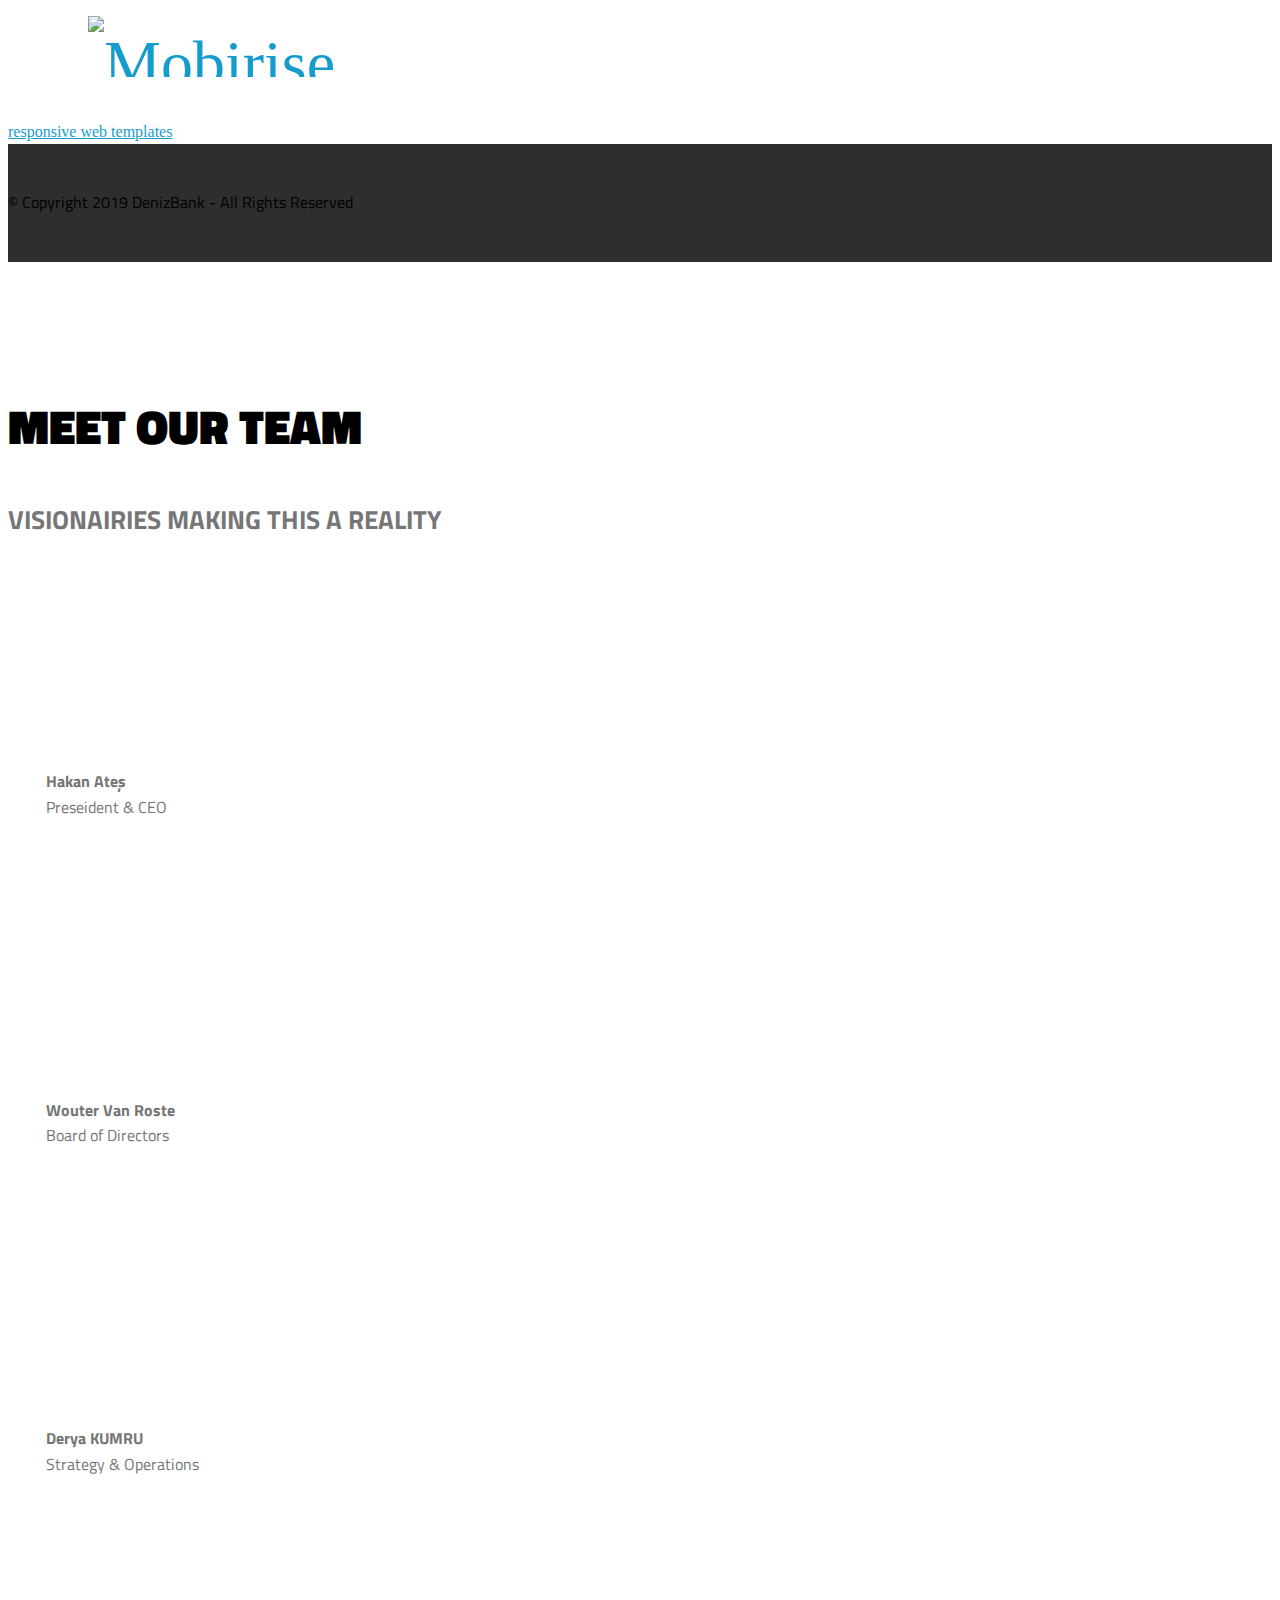
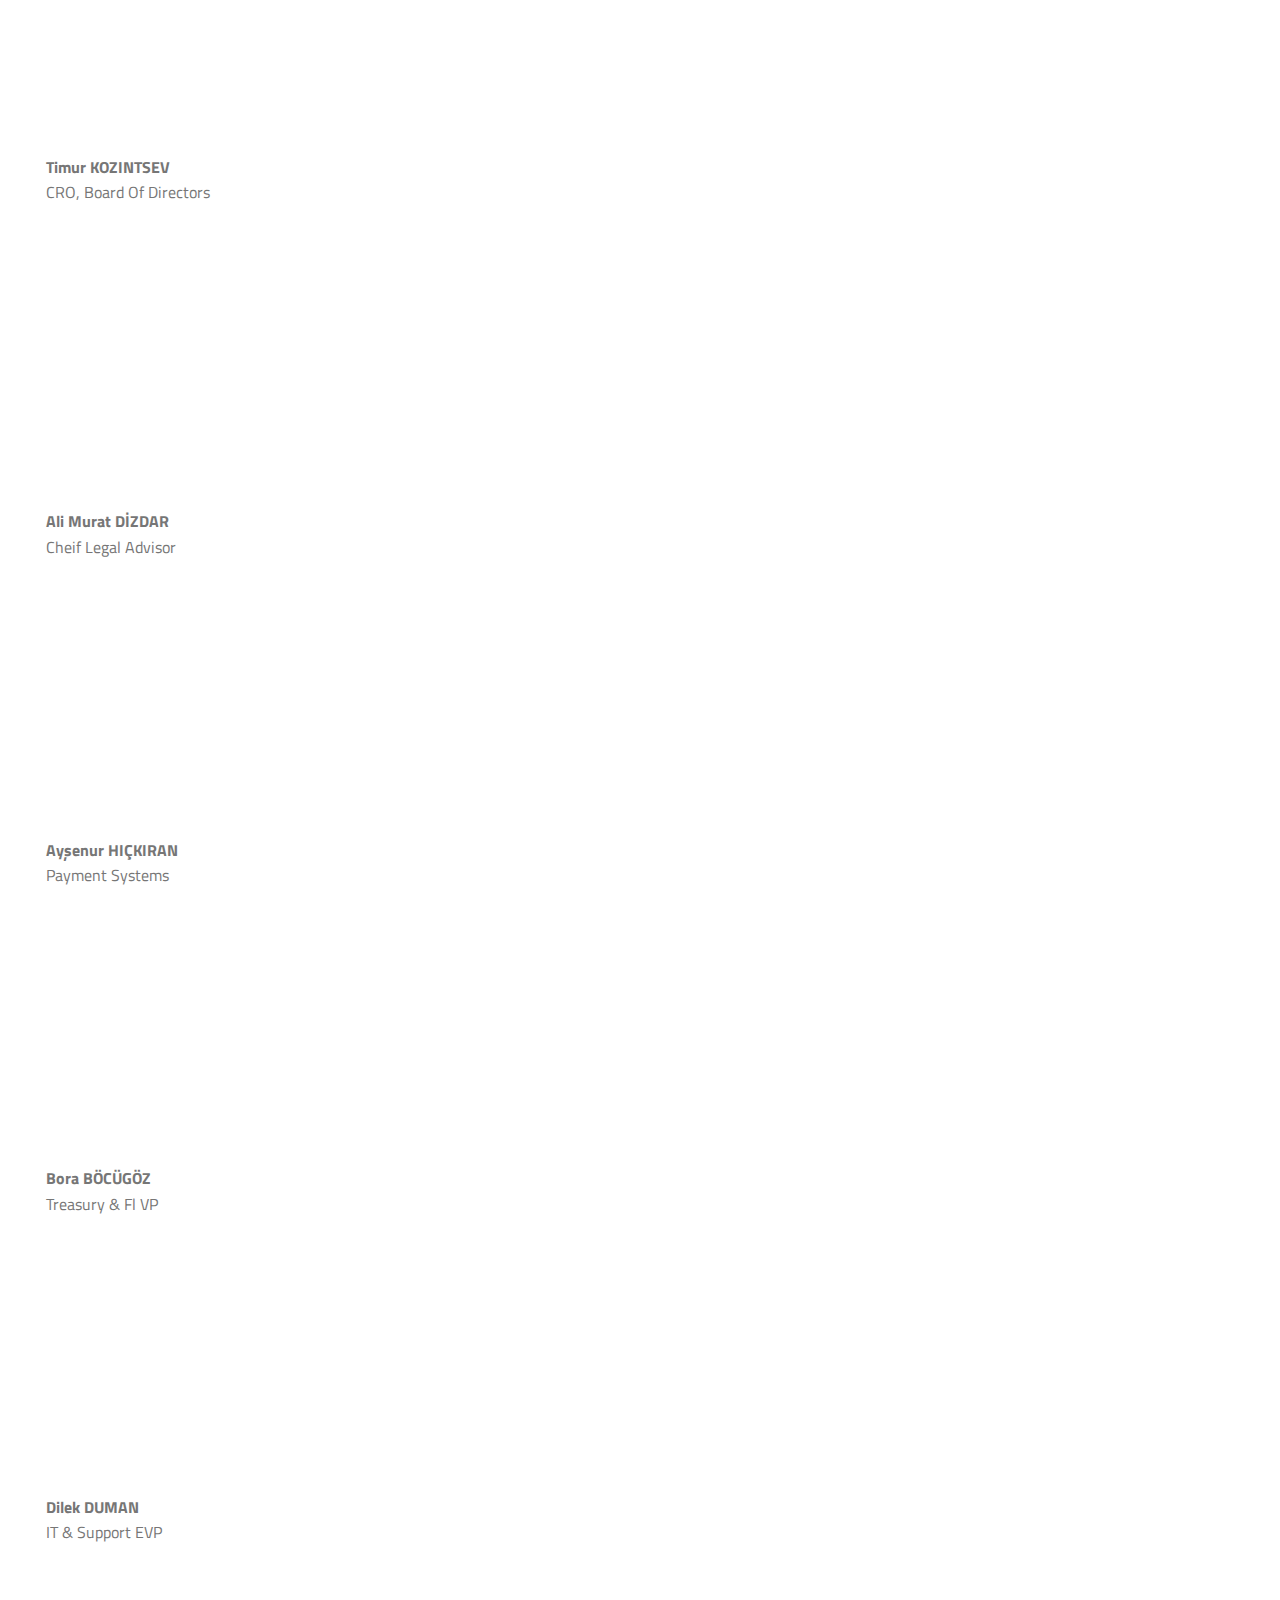
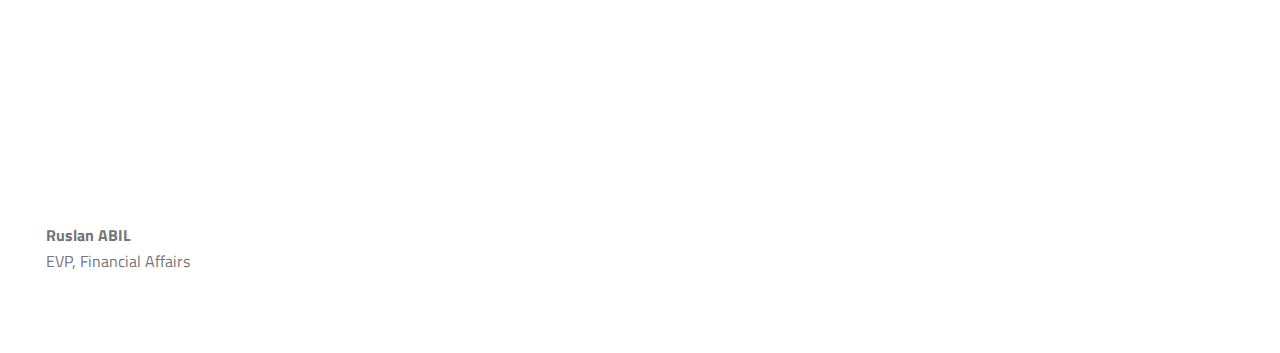
==== page1.html @ b8f5f5c2 "updates" ====
<!DOCTYPE html>
<html >
<head>
  <!-- Site made with Mobirise Website Builder v4.9.3, https://mobirise.com -->
  <meta charset="UTF-8">
  <meta http-equiv="X-UA-Compatible" content="IE=edge">
  <meta name="generator" content="Mobirise v4.9.3, mobirise.com">
  <meta name="viewport" content="width=device-width, initial-scale=1, minimum-scale=1">
  <link rel="shortcut icon" href="assets/images/denizbank-115-x-60-570x123.png" type="image/x-icon">
  <meta name="description" content="Web Page Builder Description">
  <title>Team</title>
  <link rel="stylesheet" href="assets/tether/tether.min.css">
  <link rel="stylesheet" href="assets/bootstrap/css/bootstrap.min.css">
  <link rel="stylesheet" href="assets/bootstrap/css/bootstrap-grid.min.css">
  <link rel="stylesheet" href="assets/bootstrap/css/bootstrap-reboot.min.css">
  <link rel="stylesheet" href="assets/dropdown/css/style.css">
  <link rel="stylesheet" href="assets/theme/css/style.css">
  <link rel="stylesheet" href="assets/mobirise/css/mbr-additional.css" type="text/css">
  
  
  
</head>
<body>
  <section class="menu cid-riJmUrxMbo" once="menu" id="menu2-a">

    

    <nav class="navbar navbar-expand beta-menu navbar-dropdown align-items-center navbar-fixed-top navbar-toggleable-sm">
        <button class="navbar-toggler navbar-toggler-right" type="button" data-toggle="collapse" data-target="#navbarSupportedContent" aria-controls="navbarSupportedContent" aria-expanded="false" aria-label="Toggle navigation">
            <div class="hamburger">
                <span></span>
                <span></span>
                <span></span>
                <span></span>
            </div>
        </button>
        <div class="menu-logo">
            <div class="navbar-brand">
                <span class="navbar-logo">
                    <a href="https://denizbank.tech">
                        <img src="assets/images/denizbank-115-x-60-570x123.png" alt="Mobirise" title="" style="height: 3.8rem;">
                    </a>
                </span>
                
            </div>
        </div>
        <div class="collapse navbar-collapse" id="navbarSupportedContent">
            <ul class="navbar-nav nav-dropdown" data-app-modern-menu="true"><li class="nav-item">
                    <a class="nav-link link text-black display-4" href="page1.html">
                        Team</a>
                </li><li class="nav-item"><a class="nav-link link text-black display-4" href="page3.html">
                        Wallet / Platform</a></li><li class="nav-item"><a class="nav-link link text-black display-4" href="page5.html">
                        Technology</a></li></ul>
            <div class="navbar-buttons mbr-section-btn"><a class="btn btn-sm btn-primary display-7" href="index.html#form1-i">Get Connected</a></div>
        </div>
    </nav>
</section>

<section class="engine"><a href="https://mobirise.info/q">responsive web templates</a></section><section once="" class="cid-riJndYxdxx" id="footer6-b">

    

    

    <div class="container">
        <div class="media-container-row align-center mbr-white">
            <div class="col-12">
                <p class="mbr-text mb-0 mbr-fonts-style display-7">
                    © Copyright 2019 DenizBank - All Rights Reserved
                </p>
            </div>
        </div>
    </div>
</section>

<section class="testimonials1 cid-rj4NQ77MVZ" id="testimonials1-t">

    

    
    <div class="container">
        <div class="media-container-row">
            <div class="title col-12 align-center">
                <h2 class="pb-3 mbr-fonts-style display-2"><strong>MEET OUR TEAM</strong></h2>
                <h3 class="mbr-section-subtitle mbr-light pb-3 mbr-fonts-style display-5">VISIONAIRIES MAKING THIS A REALITY</h3>
            </div>
        </div>
    </div>

    <div class="container pt-3 mt-2">
        <div class="media-container-row">
            <div class="mbr-testimonial p-3 align-center col-12 col-md-6 col-lg-4">
                <div class="panel-item p-3">
                    <div class="card-block">
                        <div class="testimonial-photo">
                            <img src="assets/images/download-1-206x245.png" alt="" title="">
                        </div>
                        <p class="mbr-text mbr-fonts-style display-7"><strong>Hakan Ateş</strong><br>Preseident &amp; CEO</p>
                    </div>
                    <div class="card-footer">
                        
                        
                    </div>
                </div>
            </div>

            <div class="mbr-testimonial p-3 align-center col-12 col-md-6 col-lg-4">
                <div class="panel-item p-3">
                    <div class="card-block">
                        <div class="testimonial-photo">
                            <img src="assets/images/screen-shot-2019-02-20-at-10.24.17-pm-240x240.png" alt="" title="">
                        </div>
                        <p class="mbr-text mbr-fonts-style display-7"><strong>Wouter Van Roste</strong><br>Board of Directors</p>
                    </div>
                    <div class="card-footer">
                        
                        
                    </div>
                </div>
            </div>

            <div class="mbr-testimonial p-3 align-center col-12 col-md-6 col-lg-4">
                <div class="panel-item p-3">
                    <div class="card-block">
                        <div class="testimonial-photo">
                            <img src="assets/images/screen-shot-2019-02-20-at-10.24.58-pm-240x239.png" alt="" title="">
                        </div>
                        <p class="mbr-text mbr-fonts-style display-7"><strong>Derya KUMRU</strong><br>Strategy &amp; Operations</p>
                    </div>
                    <div class="card-footer">
                        
                        
                    </div>
                </div>
            </div>

            

            

            
        </div>
    </div>   
</section>

<section class="testimonials1 cid-rj4NQNVAmB" id="testimonials1-u">

    

    
    <div class="container">
        <div class="media-container-row">
            <div class="title col-12 align-center">
                
                
            </div>
        </div>
    </div>

    <div class="container pt-3 mt-2">
        <div class="media-container-row">
            <div class="mbr-testimonial p-3 align-center col-12 col-md-6 col-lg-4">
                <div class="panel-item p-3">
                    <div class="card-block">
                        <div class="testimonial-photo">
                            <img src="assets/images/screen-shot-2019-02-19-at-10.19.00-am-240x223.png" alt="" title="">
                        </div>
                        <p class="mbr-text mbr-fonts-style display-7"><strong>Timur KOZINTSEV</strong><br>CRO, Board Of Directors<br><br><strong>
                        </strong></p>
                    </div>
                    <div class="card-footer">
                        
                        
                    </div>
                </div>
            </div>

            <div class="mbr-testimonial p-3 align-center col-12 col-md-6 col-lg-4">
                <div class="panel-item p-3">
                    <div class="card-block">
                        <div class="testimonial-photo">
                            <img src="assets/images/screen-shot-2019-02-19-at-5.32.55-pm-240x239.png" alt="" title="">
                        </div>
                        <p class="mbr-text mbr-fonts-style display-7"><strong>Ali Murat DİZDAR</strong><br>Cheif Legal Advisor<br><strong>
                        </strong></p>
                    </div>
                    <div class="card-footer">
                        
                        
                    </div>
                </div>
            </div>

            <div class="mbr-testimonial p-3 align-center col-12 col-md-6 col-lg-4">
                <div class="panel-item p-3">
                    <div class="card-block">
                        <div class="testimonial-photo">
                            <img src="assets/images/screen-shot-2019-02-21-at-12.02.29-am-240x240.png" alt="" title="">
                        </div>
                        <p class="mbr-text mbr-fonts-style display-7"><strong>Ayşenur HIÇKIRAN</strong><br>Payment Systems<br><strong>
                        </strong></p>
                    </div>
                    <div class="card-footer">
                        
                        
                    </div>
                </div>
            </div>

            

            

            
        </div>
    </div>   
</section>

<section class="testimonials1 cid-rj4NSlPVlZ" id="testimonials1-v">

    

    
    <div class="container">
        <div class="media-container-row">
            <div class="title col-12 align-center">
                
                
            </div>
        </div>
    </div>

    <div class="container pt-3 mt-2">
        <div class="media-container-row">
            <div class="mbr-testimonial p-3 align-center col-12 col-md-6 col-lg-4">
                <div class="panel-item p-3">
                    <div class="card-block">
                        <div class="testimonial-photo">
                            <img src="assets/images/screen-shot-2019-02-19-at-10.19.00-am-240x223.png" alt="" title="">
                        </div>
                        <p class="mbr-text mbr-fonts-style display-7"><strong>Bora BÖCÜGÖZ&nbsp;</strong><br>Treasury &amp; Fl VP<strong></strong></p>
                    </div>
                    <div class="card-footer">
                        
                        
                    </div>
                </div>
            </div>

            <div class="mbr-testimonial p-3 align-center col-12 col-md-6 col-lg-4">
                <div class="panel-item p-3">
                    <div class="card-block">
                        <div class="testimonial-photo">
                            <img src="assets/images/screen-shot-2019-02-19-at-5.32.55-pm-240x239.png" alt="" title="">
                        </div>
                        <p class="mbr-text mbr-fonts-style display-7"><strong>Dilek DUMAN</strong><br>IT &amp; Support EVP<br><strong>
                        </strong></p>
                    </div>
                    <div class="card-footer">
                        
                        
                    </div>
                </div>
            </div>

            <div class="mbr-testimonial p-3 align-center col-12 col-md-6 col-lg-4">
                <div class="panel-item p-3">
                    <div class="card-block">
                        <div class="testimonial-photo">
                            <img src="assets/images/screen-shot-2019-02-21-at-12.02.29-am-240x240.png" alt="" title="">
                        </div>
                        <p class="mbr-text mbr-fonts-style display-7"><strong>Ruslan ABIL</strong><br>EVP, Financial Affairs<br><strong>
                        </strong></p>
                    </div>
                    <div class="card-footer">
                        
                        
                    </div>
                </div>
            </div>

            

            

            
        </div>
    </div>   
</section>


  <script src="assets/web/assets/jquery/jquery.min.js"></script>
  <script src="assets/popper/popper.min.js"></script>
  <script src="assets/tether/tether.min.js"></script>
  <script src="assets/bootstrap/js/bootstrap.min.js"></script>
  <script src="assets/smoothscroll/smooth-scroll.js"></script>
  <script src="assets/dropdown/js/script.min.js"></script>
  <script src="assets/touchswipe/jquery.touch-swipe.min.js"></script>
  <script src="assets/theme/js/script.js"></script>
  
  
</body>
</html>
---- assets/mobirise/css/mbr-additional.css ----
@import url(https://fonts.googleapis.com/css?family=Titillium+Web:200,200i,300,300i,400,400i,600,600i,700,700i,900);





body {
  font-style: normal;
  line-height: 1.5;
}
.mbr-section-title {
  font-style: normal;
  line-height: 1.2;
}
.mbr-section-subtitle {
  line-height: 1.3;
}
.mbr-text {
  font-style: normal;
  line-height: 1.6;
}
.display-1 {
  font-family: 'Titillium Web', sans-serif;
  font-size: 4rem;
}
.display-1 > .mbr-iconfont {
  font-size: 6.4rem;
}
.display-2 {
  font-family: 'Titillium Web', sans-serif;
  font-size: 3rem;
}
.display-2 > .mbr-iconfont {
  font-size: 4.8rem;
}
.display-4 {
  font-family: 'Titillium Web', sans-serif;
  font-size: 1rem;
}
.display-4 > .mbr-iconfont {
  font-size: 1.6rem;
}
.display-5 {
  font-family: 'Titillium Web', sans-serif;
  font-size: 1.6rem;
}
.display-5 > .mbr-iconfont {
  font-size: 2.56rem;
}
.display-7 {
  font-family: 'Titillium Web', sans-serif;
  font-size: 1rem;
}
.display-7 > .mbr-iconfont {
  font-size: 1.6rem;
}
/* ---- Fluid typography for mobile devices ---- */
/* 1.4 - font scale ratio ( bootstrap == 1.42857 ) */
/* 100vw - current viewport width */
/* (48 - 20)  48 == 48rem == 768px, 20 == 20rem == 320px(minimal supported viewport) */
/* 0.65 - min scale variable, may vary */
@media (max-width: 768px) {
  .display-1 {
    font-size: 3.2rem;
    font-size: calc( 2.05rem + (4 - 2.05) * ((100vw - 20rem) / (48 - 20)));
    line-height: calc( 1.4 * (2.05rem + (4 - 2.05) * ((100vw - 20rem) / (48 - 20))));
  }
  .display-2 {
    font-size: 2.4rem;
    font-size: calc( 1.7rem + (3 - 1.7) * ((100vw - 20rem) / (48 - 20)));
    line-height: calc( 1.4 * (1.7rem + (3 - 1.7) * ((100vw - 20rem) / (48 - 20))));
  }
  .display-4 {
    font-size: 0.8rem;
    font-size: calc( 1rem + (1 - 1) * ((100vw - 20rem) / (48 - 20)));
    line-height: calc( 1.4 * (1rem + (1 - 1) * ((100vw - 20rem) / (48 - 20))));
  }
  .display-5 {
    font-size: 1.28rem;
    font-size: calc( 1.21rem + (1.6 - 1.21) * ((100vw - 20rem) / (48 - 20)));
    line-height: calc( 1.4 * (1.21rem + (1.6 - 1.21) * ((100vw - 20rem) / (48 - 20))));
  }
}
/* Buttons */
.btn {
  font-weight: 500;
  border-width: 2px;
  font-style: normal;
  letter-spacing: 1px;
  margin: .4rem .8rem;
  white-space: normal;
  -webkit-transition: all 0.3s ease-in-out;
  -moz-transition: all 0.3s ease-in-out;
  transition: all 0.3s ease-in-out;
  display: inline-flex;
  align-items: center;
  justify-content: center;
  word-break: break-word;
  -webkit-align-items: center;
  -webkit-justify-content: center;
  display: -webkit-inline-flex;
  padding: 1rem 3rem;
  border-radius: 3px;
}
.btn-sm {
  font-weight: 500;
  letter-spacing: 1px;
  -webkit-transition: all 0.3s ease-in-out;
  -moz-transition: all 0.3s ease-in-out;
  transition: all 0.3s ease-in-out;
  padding: 0.6rem 1.5rem;
  border-radius: 3px;
}
.btn-md {
  font-weight: 500;
  letter-spacing: 1px;
  margin: .4rem .8rem !important;
  -webkit-transition: all 0.3s ease-in-out;
  -moz-transition: all 0.3s ease-in-out;
  transition: all 0.3s ease-in-out;
  padding: 1rem 3rem;
  border-radius: 3px;
}
.btn-lg {
  font-weight: 500;
  letter-spacing: 1px;
  margin: .4rem .8rem !important;
  -webkit-transition: all 0.3s ease-in-out;
  -moz-transition: all 0.3s ease-in-out;
  transition: all 0.3s ease-in-out;
  padding: 1.2rem 3.2rem;
  border-radius: 3px;
}
.bg-primary {
  background-color: #149dcc !important;
}
.bg-success {
  background-color: #ffffff !important;
}
.bg-info {
  background-color: #82786e !important;
}
.bg-warning {
  background-color: #879a9f !important;
}
.bg-danger {
  background-color: #b1a374 !important;
}
.btn-primary,
.btn-primary:active {
  background-color: #149dcc !important;
  border-color: #149dcc !important;
  color: #ffffff !important;
}
.btn-primary:hover,
.btn-primary:focus,
.btn-primary.focus,
.btn-primary.active {
  color: #ffffff !important;
  background-color: #0d6786 !important;
  border-color: #0d6786 !important;
}
.btn-primary.disabled,
.btn-primary:disabled {
  color: #ffffff !important;
  background-color: #0d6786 !important;
  border-color: #0d6786 !important;
}
.btn-secondary,
.btn-secondary:active {
  background-color: #ff3366 !important;
  border-color: #ff3366 !important;
  color: #ffffff !important;
}
.btn-secondary:hover,
.btn-secondary:focus,
.btn-secondary.focus,
.btn-secondary.active {
  color: #ffffff !important;
  background-color: #e50039 !important;
  border-color: #e50039 !important;
}
.btn-secondary.disabled,
.btn-secondary:disabled {
  color: #ffffff !important;
  background-color: #e50039 !important;
  border-color: #e50039 !important;
}
.btn-info,
.btn-info:active {
  background-color: #82786e !important;
  border-color: #82786e !important;
  color: #ffffff !important;
}
.btn-info:hover,
.btn-info:focus,
.btn-info.focus,
.btn-info.active {
  color: #ffffff !important;
  background-color: #59524b !important;
  border-color: #59524b !important;
}
.btn-info.disabled,
.btn-info:disabled {
  color: #ffffff !important;
  background-color: #59524b !important;
  border-color: #59524b !important;
}
.btn-success,
.btn-success:active {
  background-color: #ffffff !important;
  border-color: #ffffff !important;
  color: #808080 !important;
}
.btn-success:hover,
.btn-success:focus,
.btn-success.focus,
.btn-success.active {
  color: #808080 !important;
  background-color: #d9d9d9 !important;
  border-color: #d9d9d9 !important;
}
.btn-success.disabled,
.btn-success:disabled {
  color: #808080 !important;
  background-color: #d9d9d9 !important;
  border-color: #d9d9d9 !important;
}
.btn-warning,
.btn-warning:active {
  background-color: #879a9f !important;
  border-color: #879a9f !important;
  color: #ffffff !important;
}
.btn-warning:hover,
.btn-warning:focus,
.btn-warning.focus,
.btn-warning.active {
  color: #ffffff !important;
  background-color: #617479 !important;
  border-color: #617479 !important;
}
.btn-warning.disabled,
.btn-warning:disabled {
  color: #ffffff !important;
  background-color: #617479 !important;
  border-color: #617479 !important;
}
.btn-danger,
.btn-danger:active {
  background-color: #b1a374 !important;
  border-color: #b1a374 !important;
  color: #ffffff !important;
}
.btn-danger:hover,
.btn-danger:focus,
.btn-danger.focus,
.btn-danger.active {
  color: #ffffff !important;
  background-color: #8b7d4e !important;
  border-color: #8b7d4e !important;
}
.btn-danger.disabled,
.btn-danger:disabled {
  color: #ffffff !important;
  background-color: #8b7d4e !important;
  border-color: #8b7d4e !important;
}
.btn-white {
  color: #333333 !important;
}
.btn-white,
.btn-white:active {
  background-color: #ffffff !important;
  border-color: #ffffff !important;
  color: #808080 !important;
}
.btn-white:hover,
.btn-white:focus,
.btn-white.focus,
.btn-white.active {
  color: #808080 !important;
  background-color: #d9d9d9 !important;
  border-color: #d9d9d9 !important;
}
.btn-white.disabled,
.btn-white:disabled {
  color: #808080 !important;
  background-color: #d9d9d9 !important;
  border-color: #d9d9d9 !important;
}
.btn-black,
.btn-black:active {
  background-color: #333333 !important;
  border-color: #333333 !important;
  color: #ffffff !important;
}
.btn-black:hover,
.btn-black:focus,
.btn-black.focus,
.btn-black.active {
  color: #ffffff !important;
  background-color: #0d0d0d !important;
  border-color: #0d0d0d !important;
}
.btn-black.disabled,
.btn-black:disabled {
  color: #ffffff !important;
  background-color: #0d0d0d !important;
  border-color: #0d0d0d !important;
}
.btn-primary-outline,
.btn-primary-outline:active {
  background: none;
  border-color: #0b566f;
  color: #0b566f;
}
.btn-primary-outline:hover,
.btn-primary-outline:focus,
.btn-primary-outline.focus,
.btn-primary-outline.active {
  color: #ffffff;
  background-color: #149dcc;
  border-color: #149dcc;
}
.btn-primary-outline.disabled,
.btn-primary-outline:disabled {
  color: #ffffff !important;
  background-color: #149dcc !important;
  border-color: #149dcc !important;
}
.btn-secondary-outline,
.btn-secondary-outline:active {
  background: none;
  border-color: #cc0033;
  color: #cc0033;
}
.btn-secondary-outline:hover,
.btn-secondary-outline:focus,
.btn-secondary-outline.focus,
.btn-secondary-outline.active {
  color: #ffffff;
  background-color: #ff3366;
  border-color: #ff3366;
}
.btn-secondary-outline.disabled,
.btn-secondary-outline:disabled {
  color: #ffffff !important;
  background-color: #ff3366 !important;
  border-color: #ff3366 !important;
}
.btn-info-outline,
.btn-info-outline:active {
  background: none;
  border-color: #4b453f;
  color: #4b453f;
}
.btn-info-outline:hover,
.btn-info-outline:focus,
.btn-info-outline.focus,
.btn-info-outline.active {
  color: #ffffff;
  background-color: #82786e;
  border-color: #82786e;
}
.btn-info-outline.disabled,
.btn-info-outline:disabled {
  color: #ffffff !important;
  background-color: #82786e !important;
  border-color: #82786e !important;
}
.btn-success-outline,
.btn-success-outline:active {
  background: none;
  border-color: #cccccc;
  color: #cccccc;
}
.btn-success-outline:hover,
.btn-success-outline:focus,
.btn-success-outline.focus,
.btn-success-outline.active {
  color: #808080;
  background-color: #ffffff;
  border-color: #ffffff;
}
.btn-success-outline.disabled,
.btn-success-outline:disabled {
  color: #808080 !important;
  background-color: #ffffff !important;
  border-color: #ffffff !important;
}
.btn-warning-outline,
.btn-warning-outline:active {
  background: none;
  border-color: #55666b;
  color: #55666b;
}
.btn-warning-outline:hover,
.btn-warning-outline:focus,
.btn-warning-outline.focus,
.btn-warning-outline.active {
  color: #ffffff;
  background-color: #879a9f;
  border-color: #879a9f;
}
.btn-warning-outline.disabled,
.btn-warning-outline:disabled {
  color: #ffffff !important;
  background-color: #879a9f !important;
  border-color: #879a9f !important;
}
.btn-danger-outline,
.btn-danger-outline:active {
  background: none;
  border-color: #7a6e45;
  color: #7a6e45;
}
.btn-danger-outline:hover,
.btn-danger-outline:focus,
.btn-danger-outline.focus,
.btn-danger-outline.active {
  color: #ffffff;
  background-color: #b1a374;
  border-color: #b1a374;
}
.btn-danger-outline.disabled,
.btn-danger-outline:disabled {
  color: #ffffff !important;
  background-color: #b1a374 !important;
  border-color: #b1a374 !important;
}
.btn-black-outline,
.btn-black-outline:active {
  background: none;
  border-color: #000000;
  color: #000000;
}
.btn-black-outline:hover,
.btn-black-outline:focus,
.btn-black-outline.focus,
.btn-black-outline.active {
  color: #ffffff;
  background-color: #333333;
  border-color: #333333;
}
.btn-black-outline.disabled,
.btn-black-outline:disabled {
  color: #ffffff !important;
  background-color: #333333 !important;
  border-color: #333333 !important;
}
.btn-white-outline,
.btn-white-outline:active,
.btn-white-outline.active {
  background: none;
  border-color: #ffffff;
  color: #ffffff;
}
.btn-white-outline:hover,
.btn-white-outline:focus,
.btn-white-outline.focus {
  color: #333333;
  background-color: #ffffff;
  border-color: #ffffff;
}
.text-primary {
  color: #149dcc !important;
}
.text-secondary {
  color: #ff3366 !important;
}
.text-success {
  color: #ffffff !important;
}
.text-info {
  color: #82786e !important;
}
.text-warning {
  color: #879a9f !important;
}
.text-danger {
  color: #b1a374 !important;
}
.text-white {
  color: #ffffff !important;
}
.text-black {
  color: #000000 !important;
}
a.text-primary:hover,
a.text-primary:focus {
  color: #0b566f !important;
}
a.text-secondary:hover,
a.text-secondary:focus {
  color: #cc0033 !important;
}
a.text-success:hover,
a.text-success:focus {
  color: #cccccc !important;
}
a.text-info:hover,
a.text-info:focus {
  color: #4b453f !important;
}
a.text-warning:hover,
a.text-warning:focus {
  color: #55666b !important;
}
a.text-danger:hover,
a.text-danger:focus {
  color: #7a6e45 !important;
}
a.text-white:hover,
a.text-white:focus {
  color: #b3b3b3 !important;
}
a.text-black:hover,
a.text-black:focus {
  color: #4d4d4d !important;
}
.alert-success {
  background-color: #70c770;
}
.alert-info {
  background-color: #82786e;
}
.alert-warning {
  background-color: #879a9f;
}
.alert-danger {
  background-color: #b1a374;
}
.mbr-section-btn a.btn:not(.btn-form) {
  border-radius: 100px;
}
.mbr-section-btn a.btn:not(.btn-form):hover,
.mbr-section-btn a.btn:not(.btn-form):focus {
  box-shadow: none !important;
}
.mbr-section-btn a.btn:not(.btn-form):hover,
.mbr-section-btn a.btn:not(.btn-form):focus {
  box-shadow: 0 10px 40px 0 rgba(0, 0, 0, 0.2) !important;
  -webkit-box-shadow: 0 10px 40px 0 rgba(0, 0, 0, 0.2) !important;
}
.mbr-gallery-filter li a {
  border-radius: 100px !important;
}
.mbr-gallery-filter li.active .btn {
  background-color: #149dcc;
  border-color: #149dcc;
  color: #ffffff;
}
.mbr-gallery-filter li.active .btn:focus {
  box-shadow: none;
}
.nav-tabs .nav-link {
  border-radius: 100px !important;
}
.btn-form {
  border-radius: 0;
}
.btn-form:hover {
  cursor: pointer;
}
a,
a:hover {
  color: #149dcc;
}
.mbr-plan-header.bg-primary .mbr-plan-subtitle,
.mbr-plan-header.bg-primary .mbr-plan-price-desc {
  color: #b4e6f8;
}
.mbr-plan-header.bg-success .mbr-plan-subtitle,
.mbr-plan-header.bg-success .mbr-plan-price-desc {
  color: #ffffff;
}
.mbr-plan-header.bg-info .mbr-plan-subtitle,
.mbr-plan-header.bg-info .mbr-plan-price-desc {
  color: #beb8b2;
}
.mbr-plan-header.bg-warning .mbr-plan-subtitle,
.mbr-plan-header.bg-warning .mbr-plan-price-desc {
  color: #ced6d8;
}
.mbr-plan-header.bg-danger .mbr-plan-subtitle,
.mbr-plan-header.bg-danger .mbr-plan-price-desc {
  color: #dfd9c6;
}
/* Scroll to top button*/
.scrollToTop_wraper {
  display: none;
}
#scrollToTop a i:before {
  content: '';
  position: absolute;
  height: 40%;
  top: 25%;
  background: #fff;
  width: 2px;
  left: calc(50% - 1px);
}
#scrollToTop a i:after {
  content: '';
  position: absolute;
  display: block;
  border-top: 2px solid #fff;
  border-right: 2px solid #fff;
  width: 40%;
  height: 40%;
  left: 30%;
  bottom: 30%;
  transform: rotate(135deg);
  -webkit-transform: rotate(135deg);
}
/* Others*/
.note-check a[data-value=Rubik] {
  font-style: normal;
}
.mbr-arrow a {
  color: #ffffff;
}
@media (max-width: 767px) {
  .mbr-arrow {
    display: none;
  }
}
.form-control-label {
  position: relative;
  cursor: pointer;
  margin-bottom: .357em;
  padding: 0;
}
.alert {
  color: #ffffff;
  border-radius: 0;
  border: 0;
  font-size: .875rem;
  line-height: 1.5;
  margin-bottom: 1.875rem;
  padding: 1.25rem;
  position: relative;
}
.alert.alert-form::after {
  background-color: inherit;
  bottom: -7px;
  content: "";
  display: block;
  height: 14px;
  left: 50%;
  margin-left: -7px;
  position: absolute;
  transform: rotate(45deg);
  width: 14px;
  -webkit-transform: rotate(45deg);
}
.form-control {
  background-color: #f5f5f5;
  box-shadow: none;
  color: #565656;
  font-family: 'Titillium Web', sans-serif;
  font-size: 1rem;
  line-height: 1.43;
  min-height: 3.5em;
  padding: 1.07em .5em;
}
.form-control > .mbr-iconfont {
  font-size: 1.6rem;
}
.form-control,
.form-control:focus {
  border: 1px solid #e8e8e8;
}
.form-active .form-control:invalid {
  border-color: red;
}
.mbr-overlay {
  background-color: #000;
  bottom: 0;
  left: 0;
  opacity: .5;
  position: absolute;
  right: 0;
  top: 0;
  z-index: 0;
  pointer-events: none;
}
blockquote {
  font-style: italic;
  padding: 10px 0 10px 20px;
  font-size: 1.09rem;
  position: relative;
  border-color: #149dcc;
  border-width: 3px;
}
ul,
ol,
pre,
blockquote {
  margin-bottom: 2.3125rem;
}
pre {
  background: #f4f4f4;
  padding: 10px 24px;
  white-space: pre-wrap;
}
.inactive {
  -webkit-user-select: none;
  -moz-user-select: none;
  -ms-user-select: none;
  user-select: none;
  pointer-events: none;
  -webkit-user-drag: none;
  user-drag: none;
}
.mbr-section__comments .row {
  justify-content: center;
  -webkit-justify-content: center;
}
/* Forms */
.mbr-form .btn {
  margin: .4rem 0;
}
.mbr-form .input-group-btn a.btn {
  border-radius: 100px !important;
}
.mbr-form .input-group-btn a.btn:hover {
  box-shadow: 0 10px 40px 0 rgba(0, 0, 0, 0.2);
}
.mbr-form .input-group-btn button[type="submit"] {
  border-radius: 100px !important;
  padding: 1rem 3rem;
}
.mbr-form .input-group-btn button[type="submit"]:hover {
  box-shadow: 0 10px 40px 0 rgba(0, 0, 0, 0.2);
}
.form2 .form-control {
  border-top-left-radius: 100px;
  border-bottom-left-radius: 100px;
}
.form2 .input-group-btn a.btn {
  border-top-left-radius: 0 !important;
  border-bottom-left-radius: 0 !important;
}
.form2 .input-group-btn button[type="submit"] {
  border-top-left-radius: 0 !important;
  border-bottom-left-radius: 0 !important;
}
.form3 input[type="email"] {
  border-radius: 100px !important;
}
@media (max-width: 349px) {
  .form2 input[type="email"] {
    border-radius: 100px !important;
  }
  .form2 .input-group-btn a.btn {
    border-radius: 100px !important;
  }
  .form2 .input-group-btn button[type="submit"] {
    border-radius: 100px !important;
  }
}
@media (max-width: 767px) {
  .btn {
    font-size: .75rem !important;
  }
  .btn .mbr-iconfont {
    font-size: 1rem !important;
  }
}
/* Social block */
.btn-social {
  font-size: 20px;
  border-radius: 50%;
  padding: 0;
  width: 44px;
  height: 44px;
  line-height: 44px;
  text-align: center;
  position: relative;
  border: 2px solid #c0a375;
  border-color: #149dcc;
  color: #232323;
  cursor: pointer;
}
.btn-social i {
  top: 0;
  line-height: 44px;
  width: 44px;
}
.btn-social:hover {
  color: #fff;
  background: #149dcc;
}
.btn-social + .btn {
  margin-left: .1rem;
}
/* Footer */
.mbr-footer-content li::before,
.mbr-footer .mbr-contacts li::before {
  background: #149dcc;
}
.mbr-footer-content li a:hover,
.mbr-footer .mbr-contacts li a:hover {
  color: #149dcc;
}
.footer3 input[type="email"],
.footer4 input[type="email"] {
  border-radius: 100px !important;
}
.footer3 .input-group-btn a.btn,
.footer4 .input-group-btn a.btn {
  border-radius: 100px !important;
}
.footer3 .input-group-btn button[type="submit"],
.footer4 .input-group-btn button[type="submit"] {
  border-radius: 100px !important;
}
/* Headers*/
.header13 .form-inline input[type="email"],
.header14 .form-inline input[type="email"] {
  border-radius: 100px;
}
.header13 .form-inline input[type="text"],
.header14 .form-inline input[type="text"] {
  border-radius: 100px;
}
.header13 .form-inline input[type="tel"],
.header14 .form-inline input[type="tel"] {
  border-radius: 100px;
}
.header13 .form-inline a.btn,
.header14 .form-inline a.btn {
  border-radius: 100px;
}
.header13 .form-inline button,
.header14 .form-inline button {
  border-radius: 100px !important;
}
.offset-1 {
  margin-left: 8.33333%;
}
.offset-2 {
  margin-left: 16.66667%;
}
.offset-3 {
  margin-left: 25%;
}
.offset-4 {
  margin-left: 33.33333%;
}
.offset-5 {
  margin-left: 41.66667%;
}
.offset-6 {
  margin-left: 50%;
}
.offset-7 {
  margin-left: 58.33333%;
}
.offset-8 {
  margin-left: 66.66667%;
}
.offset-9 {
  margin-left: 75%;
}
.offset-10 {
  margin-left: 83.33333%;
}
.offset-11 {
  margin-left: 91.66667%;
}
@media (min-width: 576px) {
  .offset-sm-0 {
    margin-left: 0%;
  }
  .offset-sm-1 {
    margin-left: 8.33333%;
  }
  .offset-sm-2 {
    margin-left: 16.66667%;
  }
  .offset-sm-3 {
    margin-left: 25%;
  }
  .offset-sm-4 {
    margin-left: 33.33333%;
  }
  .offset-sm-5 {
    margin-left: 41.66667%;
  }
  .offset-sm-6 {
    margin-left: 50%;
  }
  .offset-sm-7 {
    margin-left: 58.33333%;
  }
  .offset-sm-8 {
    margin-left: 66.66667%;
  }
  .offset-sm-9 {
    margin-left: 75%;
  }
  .offset-sm-10 {
    margin-left: 83.33333%;
  }
  .offset-sm-11 {
    margin-left: 91.66667%;
  }
}
@media (min-width: 768px) {
  .offset-md-0 {
    margin-left: 0%;
  }
  .offset-md-1 {
    margin-left: 8.33333%;
  }
  .offset-md-2 {
    margin-left: 16.66667%;
  }
  .offset-md-3 {
    margin-left: 25%;
  }
  .offset-md-4 {
    margin-left: 33.33333%;
  }
  .offset-md-5 {
    margin-left: 41.66667%;
  }
  .offset-md-6 {
    margin-left: 50%;
  }
  .offset-md-7 {
    margin-left: 58.33333%;
  }
  .offset-md-8 {
    margin-left: 66.66667%;
  }
  .offset-md-9 {
    margin-left: 75%;
  }
  .offset-md-10 {
    margin-left: 83.33333%;
  }
  .offset-md-11 {
    margin-left: 91.66667%;
  }
}
@media (min-width: 992px) {
  .offset-lg-0 {
    margin-left: 0%;
  }
  .offset-lg-1 {
    margin-left: 8.33333%;
  }
  .offset-lg-2 {
    margin-left: 16.66667%;
  }
  .offset-lg-3 {
    margin-left: 25%;
  }
  .offset-lg-4 {
    margin-left: 33.33333%;
  }
  .offset-lg-5 {
    margin-left: 41.66667%;
  }
  .offset-lg-6 {
    margin-left: 50%;
  }
  .offset-lg-7 {
    margin-left: 58.33333%;
  }
  .offset-lg-8 {
    margin-left: 66.66667%;
  }
  .offset-lg-9 {
    margin-left: 75%;
  }
  .offset-lg-10 {
    margin-left: 83.33333%;
  }
  .offset-lg-11 {
    margin-left: 91.66667%;
  }
}
@media (min-width: 1200px) {
  .offset-xl-0 {
    margin-left: 0%;
  }
  .offset-xl-1 {
    margin-left: 8.33333%;
  }
  .offset-xl-2 {
    margin-left: 16.66667%;
  }
  .offset-xl-3 {
    margin-left: 25%;
  }
  .offset-xl-4 {
    margin-left: 33.33333%;
  }
  .offset-xl-5 {
    margin-left: 41.66667%;
  }
  .offset-xl-6 {
    margin-left: 50%;
  }
  .offset-xl-7 {
    margin-left: 58.33333%;
  }
  .offset-xl-8 {
    margin-left: 66.66667%;
  }
  .offset-xl-9 {
    margin-left: 75%;
  }
  .offset-xl-10 {
    margin-left: 83.33333%;
  }
  .offset-xl-11 {
    margin-left: 91.66667%;
  }
}
.navbar-toggler {
  -webkit-align-self: flex-start;
  -ms-flex-item-align: start;
  align-self: flex-start;
  padding: 0.25rem 0.75rem;
  font-size: 1.25rem;
  line-height: 1;
  background: transparent;
  border: 1px solid transparent;
  -webkit-border-radius: 0.25rem;
  border-radius: 0.25rem;
}
.navbar-toggler:focus,
.navbar-toggler:hover {
  text-decoration: none;
}
.navbar-toggler-icon {
  display: inline-block;
  width: 1.5em;
  height: 1.5em;
  vertical-align: middle;
  content: "";
  background: no-repeat center center;
  -webkit-background-size: 100% 100%;
  -o-background-size: 100% 100%;
  background-size: 100% 100%;
}
.navbar-toggler-left {
  position: absolute;
  left: 1rem;
}
.navbar-toggler-right {
  position: absolute;
  right: 1rem;
}
@media (max-width: 575px) {
  .navbar-toggleable .navbar-nav .dropdown-menu {
    position: static;
    float: none;
  }
  .navbar-toggleable > .container {
    padding-right: 0;
    padding-left: 0;
  }
}
@media (min-width: 576px) {
  .navbar-toggleable {
    -webkit-box-orient: horizontal;
    -webkit-box-direction: normal;
    -webkit-flex-direction: row;
    -ms-flex-direction: row;
    flex-direction: row;
    -webkit-flex-wrap: nowrap;
    -ms-flex-wrap: nowrap;
    flex-wrap: nowrap;
    -webkit-box-align: center;
    -webkit-align-items: center;
    -ms-flex-align: center;
    align-items: center;
  }
  .navbar-toggleable .navbar-nav {
    -webkit-box-orient: horizontal;
    -webkit-box-direction: normal;
    -webkit-flex-direction: row;
    -ms-flex-direction: row;
    flex-direction: row;
  }
  .navbar-toggleable .navbar-nav .nav-link {
    padding-right: .5rem;
    padding-left: .5rem;
  }
  .navbar-toggleable > .container {
    display: -webkit-box;
    display: -webkit-flex;
    display: -ms-flexbox;
    display: flex;
    -webkit-flex-wrap: nowrap;
    -ms-flex-wrap: nowrap;
    flex-wrap: nowrap;
    -webkit-box-align: center;
    -webkit-align-items: center;
    -ms-flex-align: center;
    align-items: center;
  }
  .navbar-toggleable .navbar-collapse {
    display: -webkit-box !important;
    display: -webkit-flex !important;
    display: -ms-flexbox !important;
    display: flex !important;
    width: 100%;
  }
  .navbar-toggleable .navbar-toggler {
    display: none;
  }
}
@media (max-width: 767px) {
  .navbar-toggleable-sm .navbar-nav .dropdown-menu {
    position: static;
    float: none;
  }
  .navbar-toggleable-sm > .container {
    padding-right: 0;
    padding-left: 0;
  }
}
@media (min-width: 768px) {
  .navbar-toggleable-sm {
    -webkit-box-orient: horizontal;
    -webkit-box-direction: normal;
    -webkit-flex-direction: row;
    -ms-flex-direction: row;
    flex-direction: row;
    -webkit-flex-wrap: nowrap;
    -ms-flex-wrap: nowrap;
    flex-wrap: nowrap;
    -webkit-box-align: center;
    -webkit-align-items: center;
    -ms-flex-align: center;
    align-items: center;
  }
  .navbar-toggleable-sm .navbar-nav {
    -webkit-box-orient: horizontal;
    -webkit-box-direction: normal;
    -webkit-flex-direction: row;
    -ms-flex-direction: row;
    flex-direction: row;
  }
  .navbar-toggleable-sm .navbar-nav .nav-link {
    padding-right: .5rem;
    padding-left: .5rem;
  }
  .navbar-toggleable-sm > .container {
    display: -webkit-box;
    display: -webkit-flex;
    display: -ms-flexbox;
    display: flex;
    -webkit-flex-wrap: nowrap;
    -ms-flex-wrap: nowrap;
    flex-wrap: nowrap;
    -webkit-box-align: center;
    -webkit-align-items: center;
    -ms-flex-align: center;
    align-items: center;
  }
  .navbar-toggleable-sm .navbar-collapse {
    display: none;
    width: 100%;
  }
  .navbar-toggleable-sm .navbar-toggler {
    display: none;
  }
}
@media (max-width: 991px) {
  .navbar-toggleable-md .navbar-nav .dropdown-menu {
    position: static;
    float: none;
  }
  .navbar-toggleable-md > .container {
    padding-right: 0;
    padding-left: 0;
  }
}
@media (min-width: 992px) {
  .navbar-toggleable-md {
    -webkit-box-orient: horizontal;
    -webkit-box-direction: normal;
    -webkit-flex-direction: row;
    -ms-flex-direction: row;
    flex-direction: row;
    -webkit-flex-wrap: nowrap;
    -ms-flex-wrap: nowrap;
    flex-wrap: nowrap;
    -webkit-box-align: center;
    -webkit-align-items: center;
    -ms-flex-align: center;
    align-items: center;
  }
  .navbar-toggleable-md .navbar-nav {
    -webkit-box-orient: horizontal;
    -webkit-box-direction: normal;
    -webkit-flex-direction: row;
    -ms-flex-direction: row;
    flex-direction: row;
  }
  .navbar-toggleable-md .navbar-nav .nav-link {
    padding-right: .5rem;
    padding-left: .5rem;
  }
  .navbar-toggleable-md > .container {
    display: -webkit-box;
    display: -webkit-flex;
    display: -ms-flexbox;
    display: flex;
    -webkit-flex-wrap: nowrap;
    -ms-flex-wrap: nowrap;
    flex-wrap: nowrap;
    -webkit-box-align: center;
    -webkit-align-items: center;
    -ms-flex-align: center;
    align-items: center;
  }
  .navbar-toggleable-md .navbar-collapse {
    display: -webkit-box !important;
    display: -webkit-flex !important;
    display: -ms-flexbox !important;
    display: flex !important;
    width: 100%;
  }
  .navbar-toggleable-md .navbar-toggler {
    display: none;
  }
}
@media (max-width: 1199px) {
  .navbar-toggleable-lg .navbar-nav .dropdown-menu {
    position: static;
    float: none;
  }
  .navbar-toggleable-lg > .container {
    padding-right: 0;
    padding-left: 0;
  }
}
@media (min-width: 1200px) {
  .navbar-toggleable-lg {
    -webkit-box-orient: horizontal;
    -webkit-box-direction: normal;
    -webkit-flex-direction: row;
    -ms-flex-direction: row;
    flex-direction: row;
    -webkit-flex-wrap: nowrap;
    -ms-flex-wrap: nowrap;
    flex-wrap: nowrap;
    -webkit-box-align: center;
    -webkit-align-items: center;
    -ms-flex-align: center;
    align-items: center;
  }
  .navbar-toggleable-lg .navbar-nav {
    -webkit-box-orient: horizontal;
    -webkit-box-direction: normal;
    -webkit-flex-direction: row;
    -ms-flex-direction: row;
    flex-direction: row;
  }
  .navbar-toggleable-lg .navbar-nav .nav-link {
    padding-right: .5rem;
    padding-left: .5rem;
  }
  .navbar-toggleable-lg > .container {
    display: -webkit-box;
    display: -webkit-flex;
    display: -ms-flexbox;
    display: flex;
    -webkit-flex-wrap: nowrap;
    -ms-flex-wrap: nowrap;
    flex-wrap: nowrap;
    -webkit-box-align: center;
    -webkit-align-items: center;
    -ms-flex-align: center;
    align-items: center;
  }
  .navbar-toggleable-lg .navbar-collapse {
    display: -webkit-box !important;
    display: -webkit-flex !important;
    display: -ms-flexbox !important;
    display: flex !important;
    width: 100%;
  }
  .navbar-toggleable-lg .navbar-toggler {
    display: none;
  }
}
.navbar-toggleable-xl {
  -webkit-box-orient: horizontal;
  -webkit-box-direction: normal;
  -webkit-flex-direction: row;
  -ms-flex-direction: row;
  flex-direction: row;
  -webkit-flex-wrap: nowrap;
  -ms-flex-wrap: nowrap;
  flex-wrap: nowrap;
  -webkit-box-align: center;
  -webkit-align-items: center;
  -ms-flex-align: center;
  align-items: center;
}
.navbar-toggleable-xl .navbar-nav .dropdown-menu {
  position: static;
  float: none;
}
.navbar-toggleable-xl > .container {
  padding-right: 0;
  padding-left: 0;
}
.navbar-toggleable-xl .navbar-nav {
  -webkit-box-orient: horizontal;
  -webkit-box-direction: normal;
  -webkit-flex-direction: row;
  -ms-flex-direction: row;
  flex-direction: row;
}
.navbar-toggleable-xl .navbar-nav .nav-link {
  padding-right: .5rem;
  padding-left: .5rem;
}
.navbar-toggleable-xl > .container {
  display: -webkit-box;
  display: -webkit-flex;
  display: -ms-flexbox;
  display: flex;
  -webkit-flex-wrap: nowrap;
  -ms-flex-wrap: nowrap;
  flex-wrap: nowrap;
  -webkit-box-align: center;
  -webkit-align-items: center;
  -ms-flex-align: center;
  align-items: center;
}
.navbar-toggleable-xl .navbar-collapse {
  display: -webkit-box !important;
  display: -webkit-flex !important;
  display: -ms-flexbox !important;
  display: flex !important;
  width: 100%;
}
.navbar-toggleable-xl .navbar-toggler {
  display: none;
}
.card-img {
  width: auto;
}
.menu .navbar.collapsed:not(.beta-menu) {
  flex-direction: column;
  -webkit-flex-direction: column;
}
.carousel-item.active,
.carousel-item-next,
.carousel-item-prev {
  display: -webkit-box;
  display: -webkit-flex;
  display: -ms-flexbox;
  display: flex;
}
.note-air-layout .dropup .dropdown-menu,
.note-air-layout .navbar-fixed-bottom .dropdown .dropdown-menu {
  bottom: initial !important;
}
html,
body {
  height: auto;
  min-height: 100vh;
}
.dropup .dropdown-toggle::after {
  display: none;
}
@media screen and (-ms-high-contrast: active), (-ms-high-contrast: none) {
  .card-wrapper {
    flex: auto!important;
  }
}
.cid-riJmUrxMbo .navbar {
  background: #ffffff;
  transition: none;
  min-height: 77px;
  padding: .5rem 0;
}
.cid-riJmUrxMbo .navbar-dropdown.bg-color.transparent.opened {
  background: #ffffff;
}
.cid-riJmUrxMbo a {
  font-style: normal;
}
.cid-riJmUrxMbo .nav-item span {
  padding-right: 0.4em;
  line-height: 0.5em;
  vertical-align: text-bottom;
  position: relative;
  text-decoration: none;
}
.cid-riJmUrxMbo .nav-item a {
  display: -webkit-flex;
  align-items: center;
  justify-content: center;
  padding: 0.7rem 0 !important;
  margin: 0rem .65rem !important;
  -webkit-align-items: center;
  -webkit-justify-content: center;
}
.cid-riJmUrxMbo .nav-item:focus,
.cid-riJmUrxMbo .nav-link:focus {
  outline: none;
}
.cid-riJmUrxMbo .btn {
  padding: 0.4rem 1.5rem;
  display: -webkit-inline-flex;
  align-items: center;
  -webkit-align-items: center;
}
.cid-riJmUrxMbo .btn .mbr-iconfont {
  font-size: 1.6rem;
}
.cid-riJmUrxMbo .menu-logo {
  margin-right: auto;
}
.cid-riJmUrxMbo .menu-logo .navbar-brand {
  display: flex;
  margin-left: 5rem;
  padding: 0;
  transition: padding .2s;
  min-height: 3.8rem;
  -webkit-align-items: center;
  align-items: center;
}
.cid-riJmUrxMbo .menu-logo .navbar-brand .navbar-caption-wrap {
  display: flex;
  -webkit-align-items: center;
  align-items: center;
  word-break: break-word;
  min-width: 7rem;
  margin: .3rem 0;
}
.cid-riJmUrxMbo .menu-logo .navbar-brand .navbar-caption-wrap .navbar-caption {
  line-height: 1.2rem !important;
  padding-right: 2rem;
}
.cid-riJmUrxMbo .menu-logo .navbar-brand .navbar-logo {
  font-size: 4rem;
  transition: font-size 0.25s;
}
.cid-riJmUrxMbo .menu-logo .navbar-brand .navbar-logo img {
  display: flex;
}
.cid-riJmUrxMbo .menu-logo .navbar-brand .navbar-logo .mbr-iconfont {
  transition: font-size 0.25s;
}
.cid-riJmUrxMbo .menu-logo .navbar-brand .navbar-logo a {
  display: inline-flex;
}
.cid-riJmUrxMbo .navbar-toggleable-sm .navbar-collapse {
  justify-content: flex-end;
  -webkit-justify-content: flex-end;
  padding-right: 5rem;
  width: auto;
}
.cid-riJmUrxMbo .navbar-toggleable-sm .navbar-collapse .navbar-nav {
  flex-wrap: wrap;
  -webkit-flex-wrap: wrap;
  padding-left: 0;
}
.cid-riJmUrxMbo .navbar-toggleable-sm .navbar-collapse .navbar-nav .nav-item {
  -webkit-align-self: center;
  align-self: center;
}
.cid-riJmUrxMbo .navbar-toggleable-sm .navbar-collapse .navbar-buttons {
  padding-left: 0;
  padding-bottom: 0;
}
.cid-riJmUrxMbo .dropdown .dropdown-menu {
  background: #ffffff;
  display: none;
  position: absolute;
  min-width: 5rem;
  padding-top: 1.4rem;
  padding-bottom: 1.4rem;
  text-align: left;
}
.cid-riJmUrxMbo .dropdown .dropdown-menu .dropdown-item {
  width: auto;
  padding: 0.235em 1.5385em 0.235em 1.5385em !important;
}
.cid-riJmUrxMbo .dropdown .dropdown-menu .dropdown-item::after {
  right: 0.5rem;
}
.cid-riJmUrxMbo .dropdown .dropdown-menu .dropdown-submenu {
  margin: 0;
}
.cid-riJmUrxMbo .dropdown.open > .dropdown-menu {
  display: block;
}
.cid-riJmUrxMbo .navbar-toggleable-sm.opened:after {
  position: absolute;
  width: 100vw;
  height: 100vh;
  content: '';
  background-color: rgba(0, 0, 0, 0.1);
  left: 0;
  bottom: 0;
  transform: translateY(100%);
  -webkit-transform: translateY(100%);
  z-index: 1000;
}
.cid-riJmUrxMbo .navbar.navbar-short {
  min-height: 60px;
  transition: all .2s;
}
.cid-riJmUrxMbo .navbar.navbar-short .navbar-toggler-right {
  top: 20px;
}
.cid-riJmUrxMbo .navbar.navbar-short .navbar-logo a {
  font-size: 2.5rem !important;
  line-height: 2.5rem;
  transition: font-size 0.25s;
}
.cid-riJmUrxMbo .navbar.navbar-short .navbar-logo a .mbr-iconfont {
  font-size: 2.5rem !important;
}
.cid-riJmUrxMbo .navbar.navbar-short .navbar-logo a img {
  height: 3rem !important;
}
.cid-riJmUrxMbo .navbar.navbar-short .navbar-brand {
  min-height: 3rem;
}
.cid-riJmUrxMbo button.navbar-toggler {
  width: 31px;
  height: 18px;
  cursor: pointer;
  transition: all .2s;
  top: 1.5rem;
  right: 1rem;
}
.cid-riJmUrxMbo button.navbar-toggler:focus {
  outline: none;
}
.cid-riJmUrxMbo button.navbar-toggler .hamburger span {
  position: absolute;
  right: 0;
  width: 30px;
  height: 2px;
  border-right: 5px;
  background-color: #333333;
}
.cid-riJmUrxMbo button.navbar-toggler .hamburger span:nth-child(1) {
  top: 0;
  transition: all .2s;
}
.cid-riJmUrxMbo button.navbar-toggler .hamburger span:nth-child(2) {
  top: 8px;
  transition: all .15s;
}
.cid-riJmUrxMbo button.navbar-toggler .hamburger span:nth-child(3) {
  top: 8px;
  transition: all .15s;
}
.cid-riJmUrxMbo button.navbar-toggler .hamburger span:nth-child(4) {
  top: 16px;
  transition: all .2s;
}
.cid-riJmUrxMbo nav.opened .hamburger span:nth-child(1) {
  top: 8px;
  width: 0;
  opacity: 0;
  right: 50%;
  transition: all .2s;
}
.cid-riJmUrxMbo nav.opened .hamburger span:nth-child(2) {
  -webkit-transform: rotate(45deg);
  transform: rotate(45deg);
  transition: all .25s;
}
.cid-riJmUrxMbo nav.opened .hamburger span:nth-child(3) {
  -webkit-transform: rotate(-45deg);
  transform: rotate(-45deg);
  transition: all .25s;
}
.cid-riJmUrxMbo nav.opened .hamburger span:nth-child(4) {
  top: 8px;
  width: 0;
  opacity: 0;
  right: 50%;
  transition: all .2s;
}
.cid-riJmUrxMbo .collapsed.navbar-expand {
  flex-direction: column;
  -webkit-flex-direction: column;
}
.cid-riJmUrxMbo .collapsed .btn {
  display: -webkit-flex;
}
.cid-riJmUrxMbo .collapsed .navbar-collapse {
  display: none !important;
  padding-right: 0 !important;
}
.cid-riJmUrxMbo .collapsed .navbar-collapse.collapsing,
.cid-riJmUrxMbo .collapsed .navbar-collapse.show {
  display: block !important;
}
.cid-riJmUrxMbo .collapsed .navbar-collapse.collapsing .navbar-nav,
.cid-riJmUrxMbo .collapsed .navbar-collapse.show .navbar-nav {
  display: block;
  text-align: center;
}
.cid-riJmUrxMbo .collapsed .navbar-collapse.collapsing .navbar-nav .nav-item,
.cid-riJmUrxMbo .collapsed .navbar-collapse.show .navbar-nav .nav-item {
  clear: both;
}
.cid-riJmUrxMbo .collapsed .navbar-collapse.collapsing .navbar-buttons,
.cid-riJmUrxMbo .collapsed .navbar-collapse.show .navbar-buttons {
  text-align: center;
}
.cid-riJmUrxMbo .collapsed .navbar-collapse.collapsing .navbar-buttons:last-child,
.cid-riJmUrxMbo .collapsed .navbar-collapse.show .navbar-buttons:last-child {
  margin-bottom: 1rem;
}
.cid-riJmUrxMbo .collapsed button.navbar-toggler {
  display: block;
}
.cid-riJmUrxMbo .collapsed .navbar-brand {
  margin-left: 1rem !important;
}
.cid-riJmUrxMbo .collapsed .navbar-toggleable-sm {
  flex-direction: column;
  -webkit-flex-direction: column;
}
.cid-riJmUrxMbo .collapsed .dropdown .dropdown-menu {
  width: 100%;
  text-align: center;
  position: relative;
  opacity: 0;
  display: block;
  height: 0;
  visibility: hidden;
  padding: 0;
  transition-duration: .5s;
  transition-property: opacity,padding,height;
}
.cid-riJmUrxMbo .collapsed .dropdown.open > .dropdown-menu {
  position: relative;
  opacity: 1;
  height: auto;
  padding: 1.4rem 0;
  visibility: visible;
}
.cid-riJmUrxMbo .collapsed .dropdown .dropdown-submenu {
  left: 0;
  text-align: center;
  width: 100%;
}
.cid-riJmUrxMbo .collapsed .dropdown .dropdown-toggle[data-toggle="dropdown-submenu"]::after {
  margin-top: 0;
  position: inherit;
  right: 0;
  top: 50%;
  display: inline-block;
  width: 0;
  height: 0;
  margin-left: .3em;
  vertical-align: middle;
  content: "";
  border-top: .30em solid;
  border-right: .30em solid transparent;
  border-left: .30em solid transparent;
}
@media (max-width: 991px) {
  .cid-riJmUrxMbo.navbar-expand {
    flex-direction: column;
    -webkit-flex-direction: column;
  }
  .cid-riJmUrxMbo img {
    height: 3.8rem !important;
  }
  .cid-riJmUrxMbo .btn {
    display: -webkit-flex;
  }
  .cid-riJmUrxMbo button.navbar-toggler {
    display: block;
  }
  .cid-riJmUrxMbo .navbar-brand {
    margin-left: 1rem !important;
  }
  .cid-riJmUrxMbo .navbar-toggleable-sm {
    flex-direction: column;
    -webkit-flex-direction: column;
  }
  .cid-riJmUrxMbo .navbar-collapse {
    display: none !important;
    padding-right: 0 !important;
  }
  .cid-riJmUrxMbo .navbar-collapse.collapsing,
  .cid-riJmUrxMbo .navbar-collapse.show {
    display: block !important;
  }
  .cid-riJmUrxMbo .navbar-collapse.collapsing .navbar-nav,
  .cid-riJmUrxMbo .navbar-collapse.show .navbar-nav {
    display: block;
    text-align: center;
  }
  .cid-riJmUrxMbo .navbar-collapse.collapsing .navbar-nav .nav-item,
  .cid-riJmUrxMbo .navbar-collapse.show .navbar-nav .nav-item {
    clear: both;
  }
  .cid-riJmUrxMbo .navbar-collapse.collapsing .navbar-buttons,
  .cid-riJmUrxMbo .navbar-collapse.show .navbar-buttons {
    text-align: center;
  }
  .cid-riJmUrxMbo .navbar-collapse.collapsing .navbar-buttons:last-child,
  .cid-riJmUrxMbo .navbar-collapse.show .navbar-buttons:last-child {
    margin-bottom: 1rem;
  }
  .cid-riJmUrxMbo .dropdown .dropdown-menu {
    width: 100%;
    text-align: center;
    position: relative;
    opacity: 0;
    display: block;
    height: 0;
    visibility: hidden;
    padding: 0;
    transition-duration: .5s;
    transition-property: opacity,padding,height;
  }
  .cid-riJmUrxMbo .dropdown.open > .dropdown-menu {
    position: relative;
    opacity: 1;
    height: auto;
    padding: 1.4rem 0;
    visibility: visible;
  }
  .cid-riJmUrxMbo .dropdown .dropdown-submenu {
    left: 0;
    text-align: center;
    width: 100%;
  }
  .cid-riJmUrxMbo .dropdown .dropdown-toggle[data-toggle="dropdown-submenu"]::after {
    margin-top: 0;
    position: inherit;
    right: 0;
    top: 50%;
    display: inline-block;
    width: 0;
    height: 0;
    margin-left: .3em;
    vertical-align: middle;
    content: "";
    border-top: .30em solid;
    border-right: .30em solid transparent;
    border-left: .30em solid transparent;
  }
}
@media (min-width: 767px) {
  .cid-riJmUrxMbo .menu-logo {
    flex-shrink: 0;
    -webkit-flex-shrink: 0;
  }
}
.cid-riJmUrxMbo .navbar-collapse {
  flex-basis: auto;
  -webkit-flex-basis: auto;
}
.cid-riJmUrxMbo .nav-link:hover,
.cid-riJmUrxMbo .dropdown-item:hover {
  color: #767676 !important;
}
.cid-riJnvkx9Z0 {
  background-image: url("../../../assets/images/mbr-1920x1105.jpg");
}
.cid-riJnvkx9Z0 H1 {
  color: #ffffff;
}
.cid-riJn2LRcuX {
  padding-top: 90px;
  padding-bottom: 90px;
  background-color: #ffffff;
}
.cid-riJn2LRcuX .mbr-section-subtitle {
  color: #767676;
  font-weight: 300;
}
.cid-riJn2LRcuX .mbr-content-text {
  color: #767676;
  margin-bottom: 0;
}
.cid-riJn2LRcuX .card {
  word-wrap: break-word;
  flex-shrink: 0;
  -webkit-flex-shrink: 0;
}
.cid-riJn2LRcuX .img-text {
  width: 64px;
  height: 64px;
  font-size: 32px;
  border: 2px solid #efefef;
  border-radius: 50%;
}
@media (max-width: 991px) {
  .cid-riJn2LRcuX .img-text {
    width: 48px;
    height: 48px;
    font-size: 24px;
  }
}
@media (min-width: 992px) {
  .cid-riJn2LRcuX .cards-block {
    border-top: 2px solid #efefef;
  }
}
.cid-riJn2LRcuX .cards-block .card {
  border-bottom: 2px solid #efefef;
  border-radius: 0;
}
.cid-riJn2LRcuX .cards-container {
  display: flex;
  -webkit-flex-direction: row;
  flex-direction: row;
  -webkit-flex-wrap: wrap;
  flex-wrap: wrap;
  -webkit-justify-content: center;
  justify-content: center;
  word-break: break-word;
}
.cid-riJn2LRcuX .media-block {
  flex-shrink: 0;
  -webkit-flex-shrink: 0;
}
@media (min-width: 992px) {
  .cid-riJn2LRcuX .media-block {
    padding-left: 2rem;
  }
}
.cid-riJn2LRcuX .cards-block {
  flex-basis: 100%;
  -webkit-flex-basis: 100%;
}
@media (max-width: 991px) {
  .cid-riJn2LRcuX .media-block {
    flex-basis: 100%;
    -webkit-flex-basis: 100%;
    padding-left: 0;
    padding-bottom: 2rem;
  }
}
.cid-riJn2LRcuX .media-container-row {
  -webkit-flex-direction: row-reverse;
  flex-direction: row-reverse;
}
.cid-riJn6HoD6z {
  padding-top: 120px;
  padding-bottom: 120px;
  background-image: url("../../../assets/images/mbr-1920x1280.jpg");
}
.cid-riZu3NGjIr {
  padding-top: 75px;
  padding-bottom: 0px;
  background-color: #ffffff;
}
.cid-riZu3NGjIr h2 {
  text-align: center;
}
.cid-riZu3NGjIr h3 {
  text-align: center;
  font-weight: 300;
}
.cid-riZu3NGjIr p {
  color: #767676;
}
.cid-riZu3NGjIr img {
  object-fit: cover;
}
.cid-riZu3NGjIr .block-content {
  display: -webkit-flex;
  flex-direction: column;
  -webkit-flex-direction: column;
  flex-basis: 100%;
  -webkit-flex-basis: 100%;
}
.cid-riZu3NGjIr .mbr-figure {
  align-self: flex-start;
  -webkit-align-self: flex-start;
  flex-shrink: 0;
  -webkit-flex-shrink: 0;
}
.cid-riZu3NGjIr .media-container-row {
  word-wrap: break-word;
  word-break: break-word;
}
.cid-riZu3NGjIr .mbr-section-subtitle {
  color: #767676;
}
.cid-riZu3NGjIr .card-title {
  font-weight: 500;
}
.cid-riZu3NGjIr .card-img {
  text-align: inherit;
}
.cid-riZu3NGjIr .card-img span {
  font-size: 48px;
  color: #707070;
}
@media (min-width: 992px) {
  .cid-riZu3NGjIr .mbr-figure {
    padding-right: 2rem;
    padding-left: 2rem;
    height: 100%;
  }
}
@media (max-width: 991px) {
  .cid-riZu3NGjIr .mbr-figure {
    padding-bottom: 2rem;
    padding-top: 1rem;
  }
}
@media (max-width: 991px) and (min-width: 768px) {
  .cid-riZu3NGjIr .block-content {
    flex-direction: row;
    -webkit-flex-direction: row;
    text-align: center;
  }
  .cid-riZu3NGjIr .block-content .card {
    flex-basis: 100%;
    -webkit-flex-basis: 100%;
  }
  .cid-riZu3NGjIr .card:nth-child(1) {
    padding-bottom: 0!important;
  }
}
.cid-riZcUdcgRT {
  padding-top: 90px;
  padding-bottom: 90px;
  background-color: #ffffff;
}
.cid-riZcUdcgRT .title {
  margin-bottom: 2rem;
}
.cid-riZcUdcgRT .mbr-section-subtitle {
  color: #767676;
}
.cid-riZcUdcgRT a:not([href]):not([tabindex]) {
  color: #fff;
  border-radius: 3px;
}
.cid-riZcUdcgRT a.btn-white:not([href]):not([tabindex]) {
  color: #333;
}
.cid-riZcUdcgRT .multi-horizontal {
  flex-grow: 1;
  -webkit-flex-grow: 1;
  max-width: 100%;
}
.cid-riZcUdcgRT .input-group-btn {
  display: block;
  text-align: center;
}
.cid-riJndYxdxx {
  padding-top: 30px;
  padding-bottom: 30px;
  background-color: #2e2e2e;
}
.cid-riJmUrxMbo .navbar {
  background: #ffffff;
  transition: none;
  min-height: 77px;
  padding: .5rem 0;
}
.cid-riJmUrxMbo .navbar-dropdown.bg-color.transparent.opened {
  background: #ffffff;
}
.cid-riJmUrxMbo a {
  font-style: normal;
}
.cid-riJmUrxMbo .nav-item span {
  padding-right: 0.4em;
  line-height: 0.5em;
  vertical-align: text-bottom;
  position: relative;
  text-decoration: none;
}
.cid-riJmUrxMbo .nav-item a {
  display: -webkit-flex;
  align-items: center;
  justify-content: center;
  padding: 0.7rem 0 !important;
  margin: 0rem .65rem !important;
  -webkit-align-items: center;
  -webkit-justify-content: center;
}
.cid-riJmUrxMbo .nav-item:focus,
.cid-riJmUrxMbo .nav-link:focus {
  outline: none;
}
.cid-riJmUrxMbo .btn {
  padding: 0.4rem 1.5rem;
  display: -webkit-inline-flex;
  align-items: center;
  -webkit-align-items: center;
}
.cid-riJmUrxMbo .btn .mbr-iconfont {
  font-size: 1.6rem;
}
.cid-riJmUrxMbo .menu-logo {
  margin-right: auto;
}
.cid-riJmUrxMbo .menu-logo .navbar-brand {
  display: flex;
  margin-left: 5rem;
  padding: 0;
  transition: padding .2s;
  min-height: 3.8rem;
  -webkit-align-items: center;
  align-items: center;
}
.cid-riJmUrxMbo .menu-logo .navbar-brand .navbar-caption-wrap {
  display: flex;
  -webkit-align-items: center;
  align-items: center;
  word-break: break-word;
  min-width: 7rem;
  margin: .3rem 0;
}
.cid-riJmUrxMbo .menu-logo .navbar-brand .navbar-caption-wrap .navbar-caption {
  line-height: 1.2rem !important;
  padding-right: 2rem;
}
.cid-riJmUrxMbo .menu-logo .navbar-brand .navbar-logo {
  font-size: 4rem;
  transition: font-size 0.25s;
}
.cid-riJmUrxMbo .menu-logo .navbar-brand .navbar-logo img {
  display: flex;
}
.cid-riJmUrxMbo .menu-logo .navbar-brand .navbar-logo .mbr-iconfont {
  transition: font-size 0.25s;
}
.cid-riJmUrxMbo .menu-logo .navbar-brand .navbar-logo a {
  display: inline-flex;
}
.cid-riJmUrxMbo .navbar-toggleable-sm .navbar-collapse {
  justify-content: flex-end;
  -webkit-justify-content: flex-end;
  padding-right: 5rem;
  width: auto;
}
.cid-riJmUrxMbo .navbar-toggleable-sm .navbar-collapse .navbar-nav {
  flex-wrap: wrap;
  -webkit-flex-wrap: wrap;
  padding-left: 0;
}
.cid-riJmUrxMbo .navbar-toggleable-sm .navbar-collapse .navbar-nav .nav-item {
  -webkit-align-self: center;
  align-self: center;
}
.cid-riJmUrxMbo .navbar-toggleable-sm .navbar-collapse .navbar-buttons {
  padding-left: 0;
  padding-bottom: 0;
}
.cid-riJmUrxMbo .dropdown .dropdown-menu {
  background: #ffffff;
  display: none;
  position: absolute;
  min-width: 5rem;
  padding-top: 1.4rem;
  padding-bottom: 1.4rem;
  text-align: left;
}
.cid-riJmUrxMbo .dropdown .dropdown-menu .dropdown-item {
  width: auto;
  padding: 0.235em 1.5385em 0.235em 1.5385em !important;
}
.cid-riJmUrxMbo .dropdown .dropdown-menu .dropdown-item::after {
  right: 0.5rem;
}
.cid-riJmUrxMbo .dropdown .dropdown-menu .dropdown-submenu {
  margin: 0;
}
.cid-riJmUrxMbo .dropdown.open > .dropdown-menu {
  display: block;
}
.cid-riJmUrxMbo .navbar-toggleable-sm.opened:after {
  position: absolute;
  width: 100vw;
  height: 100vh;
  content: '';
  background-color: rgba(0, 0, 0, 0.1);
  left: 0;
  bottom: 0;
  transform: translateY(100%);
  -webkit-transform: translateY(100%);
  z-index: 1000;
}
.cid-riJmUrxMbo .navbar.navbar-short {
  min-height: 60px;
  transition: all .2s;
}
.cid-riJmUrxMbo .navbar.navbar-short .navbar-toggler-right {
  top: 20px;
}
.cid-riJmUrxMbo .navbar.navbar-short .navbar-logo a {
  font-size: 2.5rem !important;
  line-height: 2.5rem;
  transition: font-size 0.25s;
}
.cid-riJmUrxMbo .navbar.navbar-short .navbar-logo a .mbr-iconfont {
  font-size: 2.5rem !important;
}
.cid-riJmUrxMbo .navbar.navbar-short .navbar-logo a img {
  height: 3rem !important;
}
.cid-riJmUrxMbo .navbar.navbar-short .navbar-brand {
  min-height: 3rem;
}
.cid-riJmUrxMbo button.navbar-toggler {
  width: 31px;
  height: 18px;
  cursor: pointer;
  transition: all .2s;
  top: 1.5rem;
  right: 1rem;
}
.cid-riJmUrxMbo button.navbar-toggler:focus {
  outline: none;
}
.cid-riJmUrxMbo button.navbar-toggler .hamburger span {
  position: absolute;
  right: 0;
  width: 30px;
  height: 2px;
  border-right: 5px;
  background-color: #333333;
}
.cid-riJmUrxMbo button.navbar-toggler .hamburger span:nth-child(1) {
  top: 0;
  transition: all .2s;
}
.cid-riJmUrxMbo button.navbar-toggler .hamburger span:nth-child(2) {
  top: 8px;
  transition: all .15s;
}
.cid-riJmUrxMbo button.navbar-toggler .hamburger span:nth-child(3) {
  top: 8px;
  transition: all .15s;
}
.cid-riJmUrxMbo button.navbar-toggler .hamburger span:nth-child(4) {
  top: 16px;
  transition: all .2s;
}
.cid-riJmUrxMbo nav.opened .hamburger span:nth-child(1) {
  top: 8px;
  width: 0;
  opacity: 0;
  right: 50%;
  transition: all .2s;
}
.cid-riJmUrxMbo nav.opened .hamburger span:nth-child(2) {
  -webkit-transform: rotate(45deg);
  transform: rotate(45deg);
  transition: all .25s;
}
.cid-riJmUrxMbo nav.opened .hamburger span:nth-child(3) {
  -webkit-transform: rotate(-45deg);
  transform: rotate(-45deg);
  transition: all .25s;
}
.cid-riJmUrxMbo nav.opened .hamburger span:nth-child(4) {
  top: 8px;
  width: 0;
  opacity: 0;
  right: 50%;
  transition: all .2s;
}
.cid-riJmUrxMbo .collapsed.navbar-expand {
  flex-direction: column;
  -webkit-flex-direction: column;
}
.cid-riJmUrxMbo .collapsed .btn {
  display: -webkit-flex;
}
.cid-riJmUrxMbo .collapsed .navbar-collapse {
  display: none !important;
  padding-right: 0 !important;
}
.cid-riJmUrxMbo .collapsed .navbar-collapse.collapsing,
.cid-riJmUrxMbo .collapsed .navbar-collapse.show {
  display: block !important;
}
.cid-riJmUrxMbo .collapsed .navbar-collapse.collapsing .navbar-nav,
.cid-riJmUrxMbo .collapsed .navbar-collapse.show .navbar-nav {
  display: block;
  text-align: center;
}
.cid-riJmUrxMbo .collapsed .navbar-collapse.collapsing .navbar-nav .nav-item,
.cid-riJmUrxMbo .collapsed .navbar-collapse.show .navbar-nav .nav-item {
  clear: both;
}
.cid-riJmUrxMbo .collapsed .navbar-collapse.collapsing .navbar-buttons,
.cid-riJmUrxMbo .collapsed .navbar-collapse.show .navbar-buttons {
  text-align: center;
}
.cid-riJmUrxMbo .collapsed .navbar-collapse.collapsing .navbar-buttons:last-child,
.cid-riJmUrxMbo .collapsed .navbar-collapse.show .navbar-buttons:last-child {
  margin-bottom: 1rem;
}
.cid-riJmUrxMbo .collapsed button.navbar-toggler {
  display: block;
}
.cid-riJmUrxMbo .collapsed .navbar-brand {
  margin-left: 1rem !important;
}
.cid-riJmUrxMbo .collapsed .navbar-toggleable-sm {
  flex-direction: column;
  -webkit-flex-direction: column;
}
.cid-riJmUrxMbo .collapsed .dropdown .dropdown-menu {
  width: 100%;
  text-align: center;
  position: relative;
  opacity: 0;
  display: block;
  height: 0;
  visibility: hidden;
  padding: 0;
  transition-duration: .5s;
  transition-property: opacity,padding,height;
}
.cid-riJmUrxMbo .collapsed .dropdown.open > .dropdown-menu {
  position: relative;
  opacity: 1;
  height: auto;
  padding: 1.4rem 0;
  visibility: visible;
}
.cid-riJmUrxMbo .collapsed .dropdown .dropdown-submenu {
  left: 0;
  text-align: center;
  width: 100%;
}
.cid-riJmUrxMbo .collapsed .dropdown .dropdown-toggle[data-toggle="dropdown-submenu"]::after {
  margin-top: 0;
  position: inherit;
  right: 0;
  top: 50%;
  display: inline-block;
  width: 0;
  height: 0;
  margin-left: .3em;
  vertical-align: middle;
  content: "";
  border-top: .30em solid;
  border-right: .30em solid transparent;
  border-left: .30em solid transparent;
}
@media (max-width: 991px) {
  .cid-riJmUrxMbo.navbar-expand {
    flex-direction: column;
    -webkit-flex-direction: column;
  }
  .cid-riJmUrxMbo img {
    height: 3.8rem !important;
  }
  .cid-riJmUrxMbo .btn {
    display: -webkit-flex;
  }
  .cid-riJmUrxMbo button.navbar-toggler {
    display: block;
  }
  .cid-riJmUrxMbo .navbar-brand {
    margin-left: 1rem !important;
  }
  .cid-riJmUrxMbo .navbar-toggleable-sm {
    flex-direction: column;
    -webkit-flex-direction: column;
  }
  .cid-riJmUrxMbo .navbar-collapse {
    display: none !important;
    padding-right: 0 !important;
  }
  .cid-riJmUrxMbo .navbar-collapse.collapsing,
  .cid-riJmUrxMbo .navbar-collapse.show {
    display: block !important;
  }
  .cid-riJmUrxMbo .navbar-collapse.collapsing .navbar-nav,
  .cid-riJmUrxMbo .navbar-collapse.show .navbar-nav {
    display: block;
    text-align: center;
  }
  .cid-riJmUrxMbo .navbar-collapse.collapsing .navbar-nav .nav-item,
  .cid-riJmUrxMbo .navbar-collapse.show .navbar-nav .nav-item {
    clear: both;
  }
  .cid-riJmUrxMbo .navbar-collapse.collapsing .navbar-buttons,
  .cid-riJmUrxMbo .navbar-collapse.show .navbar-buttons {
    text-align: center;
  }
  .cid-riJmUrxMbo .navbar-collapse.collapsing .navbar-buttons:last-child,
  .cid-riJmUrxMbo .navbar-collapse.show .navbar-buttons:last-child {
    margin-bottom: 1rem;
  }
  .cid-riJmUrxMbo .dropdown .dropdown-menu {
    width: 100%;
    text-align: center;
    position: relative;
    opacity: 0;
    display: block;
    height: 0;
    visibility: hidden;
    padding: 0;
    transition-duration: .5s;
    transition-property: opacity,padding,height;
  }
  .cid-riJmUrxMbo .dropdown.open > .dropdown-menu {
    position: relative;
    opacity: 1;
    height: auto;
    padding: 1.4rem 0;
    visibility: visible;
  }
  .cid-riJmUrxMbo .dropdown .dropdown-submenu {
    left: 0;
    text-align: center;
    width: 100%;
  }
  .cid-riJmUrxMbo .dropdown .dropdown-toggle[data-toggle="dropdown-submenu"]::after {
    margin-top: 0;
    position: inherit;
    right: 0;
    top: 50%;
    display: inline-block;
    width: 0;
    height: 0;
    margin-left: .3em;
    vertical-align: middle;
    content: "";
    border-top: .30em solid;
    border-right: .30em solid transparent;
    border-left: .30em solid transparent;
  }
}
@media (min-width: 767px) {
  .cid-riJmUrxMbo .menu-logo {
    flex-shrink: 0;
    -webkit-flex-shrink: 0;
  }
}
.cid-riJmUrxMbo .navbar-collapse {
  flex-basis: auto;
  -webkit-flex-basis: auto;
}
.cid-riJmUrxMbo .nav-link:hover,
.cid-riJmUrxMbo .dropdown-item:hover {
  color: #767676 !important;
}
.cid-riJndYxdxx {
  padding-top: 30px;
  padding-bottom: 30px;
  background-color: #2e2e2e;
}
.cid-rj4NQ77MVZ {
  padding-top: 90px;
  padding-bottom: 0px;
  background-color: #ffffff;
}
.cid-rj4NQ77MVZ .mbr-section-subtitle {
  color: #767676;
}
.cid-rj4NQ77MVZ .media-container-row {
  -webkit-flex-wrap: wrap;
  -ms-flex-wrap: wrap;
  flex-wrap: wrap;
}
.cid-rj4NQ77MVZ .mbr-text {
  color: #767676;
}
.cid-rj4NQ77MVZ .mbr-author-desc {
  display: block;
  color: #767676;
}
.cid-rj4NQ77MVZ .mbr-author-name {
  color: #767676;
}
.cid-rj4NQ77MVZ .mbr-testimonial .panel-item {
  background-color: #ffffff;
}
.cid-rj4NQ77MVZ .mbr-testimonial .card-block {
  -webkit-flex-grow: 0;
  flex-grow: 0;
  padding: 2.4rem 2.4rem 0 2.4rem;
}
.cid-rj4NQ77MVZ .mbr-testimonial .card-block .testimonial-photo {
  display: inline-block;
  width: 120px;
  height: 120px;
  margin-bottom: 1.6rem;
  overflow: hidden;
  border-radius: 50%;
}
.cid-rj4NQ77MVZ .mbr-testimonial .card-block .testimonial-photo img {
  width: 100%;
  min-width: 100%;
  min-height: 100%;
}
.cid-rj4NQ77MVZ .mbr-testimonial .card-footer {
  padding-bottom: 2.4rem;
  border-top: 0;
  padding-top: 1rem;
  word-wrap: break-word;
  word-break: break-word;
  background: none;
}
@media (max-width: 300px) {
  .cid-rj4NQ77MVZ .testimonial-photo {
    width: 100% !important;
    height: auto !important;
  }
}
.cid-rj4NQNVAmB {
  padding-top: 0px;
  padding-bottom: 0px;
  background-color: #ffffff;
}
.cid-rj4NQNVAmB .mbr-section-subtitle {
  color: #767676;
}
.cid-rj4NQNVAmB .media-container-row {
  -webkit-flex-wrap: wrap;
  -ms-flex-wrap: wrap;
  flex-wrap: wrap;
}
.cid-rj4NQNVAmB .mbr-text {
  color: #767676;
}
.cid-rj4NQNVAmB .mbr-author-desc {
  display: block;
  color: #767676;
}
.cid-rj4NQNVAmB .mbr-author-name {
  color: #767676;
}
.cid-rj4NQNVAmB .mbr-testimonial .panel-item {
  background-color: #ffffff;
}
.cid-rj4NQNVAmB .mbr-testimonial .card-block {
  -webkit-flex-grow: 0;
  flex-grow: 0;
  padding: 2.4rem 2.4rem 0 2.4rem;
}
.cid-rj4NQNVAmB .mbr-testimonial .card-block .testimonial-photo {
  display: inline-block;
  width: 120px;
  height: 120px;
  margin-bottom: 1.6rem;
  overflow: hidden;
  border-radius: 50%;
}
.cid-rj4NQNVAmB .mbr-testimonial .card-block .testimonial-photo img {
  width: 100%;
  min-width: 100%;
  min-height: 100%;
}
.cid-rj4NQNVAmB .mbr-testimonial .card-footer {
  padding-bottom: 2.4rem;
  border-top: 0;
  padding-top: 1rem;
  word-wrap: break-word;
  word-break: break-word;
  background: none;
}
@media (max-width: 300px) {
  .cid-rj4NQNVAmB .testimonial-photo {
    width: 100% !important;
    height: auto !important;
  }
}
.cid-rj4NSlPVlZ {
  padding-top: 0px;
  padding-bottom: 0px;
  background-color: #ffffff;
}
.cid-rj4NSlPVlZ .mbr-section-subtitle {
  color: #767676;
}
.cid-rj4NSlPVlZ .media-container-row {
  -webkit-flex-wrap: wrap;
  -ms-flex-wrap: wrap;
  flex-wrap: wrap;
}
.cid-rj4NSlPVlZ .mbr-text {
  color: #767676;
}
.cid-rj4NSlPVlZ .mbr-author-desc {
  display: block;
  color: #767676;
}
.cid-rj4NSlPVlZ .mbr-author-name {
  color: #767676;
}
.cid-rj4NSlPVlZ .mbr-testimonial .panel-item {
  background-color: #ffffff;
}
.cid-rj4NSlPVlZ .mbr-testimonial .card-block {
  -webkit-flex-grow: 0;
  flex-grow: 0;
  padding: 2.4rem 2.4rem 0 2.4rem;
}
.cid-rj4NSlPVlZ .mbr-testimonial .card-block .testimonial-photo {
  display: inline-block;
  width: 120px;
  height: 120px;
  margin-bottom: 1.6rem;
  overflow: hidden;
  border-radius: 50%;
}
.cid-rj4NSlPVlZ .mbr-testimonial .card-block .testimonial-photo img {
  width: 100%;
  min-width: 100%;
  min-height: 100%;
}
.cid-rj4NSlPVlZ .mbr-testimonial .card-footer {
  padding-bottom: 2.4rem;
  border-top: 0;
  padding-top: 1rem;
  word-wrap: break-word;
  word-break: break-word;
  background: none;
}
@media (max-width: 300px) {
  .cid-rj4NSlPVlZ .testimonial-photo {
    width: 100% !important;
    height: auto !important;
  }
}
.cid-riJmUrxMbo .navbar {
  background: #ffffff;
  transition: none;
  min-height: 77px;
  padding: .5rem 0;
}
.cid-riJmUrxMbo .navbar-dropdown.bg-color.transparent.opened {
  background: #ffffff;
}
.cid-riJmUrxMbo a {
  font-style: normal;
}
.cid-riJmUrxMbo .nav-item span {
  padding-right: 0.4em;
  line-height: 0.5em;
  vertical-align: text-bottom;
  position: relative;
  text-decoration: none;
}
.cid-riJmUrxMbo .nav-item a {
  display: -webkit-flex;
  align-items: center;
  justify-content: center;
  padding: 0.7rem 0 !important;
  margin: 0rem .65rem !important;
  -webkit-align-items: center;
  -webkit-justify-content: center;
}
.cid-riJmUrxMbo .nav-item:focus,
.cid-riJmUrxMbo .nav-link:focus {
  outline: none;
}
.cid-riJmUrxMbo .btn {
  padding: 0.4rem 1.5rem;
  display: -webkit-inline-flex;
  align-items: center;
  -webkit-align-items: center;
}
.cid-riJmUrxMbo .btn .mbr-iconfont {
  font-size: 1.6rem;
}
.cid-riJmUrxMbo .menu-logo {
  margin-right: auto;
}
.cid-riJmUrxMbo .menu-logo .navbar-brand {
  display: flex;
  margin-left: 5rem;
  padding: 0;
  transition: padding .2s;
  min-height: 3.8rem;
  -webkit-align-items: center;
  align-items: center;
}
.cid-riJmUrxMbo .menu-logo .navbar-brand .navbar-caption-wrap {
  display: flex;
  -webkit-align-items: center;
  align-items: center;
  word-break: break-word;
  min-width: 7rem;
  margin: .3rem 0;
}
.cid-riJmUrxMbo .menu-logo .navbar-brand .navbar-caption-wrap .navbar-caption {
  line-height: 1.2rem !important;
  padding-right: 2rem;
}
.cid-riJmUrxMbo .menu-logo .navbar-brand .navbar-logo {
  font-size: 4rem;
  transition: font-size 0.25s;
}
.cid-riJmUrxMbo .menu-logo .navbar-brand .navbar-logo img {
  display: flex;
}
.cid-riJmUrxMbo .menu-logo .navbar-brand .navbar-logo .mbr-iconfont {
  transition: font-size 0.25s;
}
.cid-riJmUrxMbo .menu-logo .navbar-brand .navbar-logo a {
  display: inline-flex;
}
.cid-riJmUrxMbo .navbar-toggleable-sm .navbar-collapse {
  justify-content: flex-end;
  -webkit-justify-content: flex-end;
  padding-right: 5rem;
  width: auto;
}
.cid-riJmUrxMbo .navbar-toggleable-sm .navbar-collapse .navbar-nav {
  flex-wrap: wrap;
  -webkit-flex-wrap: wrap;
  padding-left: 0;
}
.cid-riJmUrxMbo .navbar-toggleable-sm .navbar-collapse .navbar-nav .nav-item {
  -webkit-align-self: center;
  align-self: center;
}
.cid-riJmUrxMbo .navbar-toggleable-sm .navbar-collapse .navbar-buttons {
  padding-left: 0;
  padding-bottom: 0;
}
.cid-riJmUrxMbo .dropdown .dropdown-menu {
  background: #ffffff;
  display: none;
  position: absolute;
  min-width: 5rem;
  padding-top: 1.4rem;
  padding-bottom: 1.4rem;
  text-align: left;
}
.cid-riJmUrxMbo .dropdown .dropdown-menu .dropdown-item {
  width: auto;
  padding: 0.235em 1.5385em 0.235em 1.5385em !important;
}
.cid-riJmUrxMbo .dropdown .dropdown-menu .dropdown-item::after {
  right: 0.5rem;
}
.cid-riJmUrxMbo .dropdown .dropdown-menu .dropdown-submenu {
  margin: 0;
}
.cid-riJmUrxMbo .dropdown.open > .dropdown-menu {
  display: block;
}
.cid-riJmUrxMbo .navbar-toggleable-sm.opened:after {
  position: absolute;
  width: 100vw;
  height: 100vh;
  content: '';
  background-color: rgba(0, 0, 0, 0.1);
  left: 0;
  bottom: 0;
  transform: translateY(100%);
  -webkit-transform: translateY(100%);
  z-index: 1000;
}
.cid-riJmUrxMbo .navbar.navbar-short {
  min-height: 60px;
  transition: all .2s;
}
.cid-riJmUrxMbo .navbar.navbar-short .navbar-toggler-right {
  top: 20px;
}
.cid-riJmUrxMbo .navbar.navbar-short .navbar-logo a {
  font-size: 2.5rem !important;
  line-height: 2.5rem;
  transition: font-size 0.25s;
}
.cid-riJmUrxMbo .navbar.navbar-short .navbar-logo a .mbr-iconfont {
  font-size: 2.5rem !important;
}
.cid-riJmUrxMbo .navbar.navbar-short .navbar-logo a img {
  height: 3rem !important;
}
.cid-riJmUrxMbo .navbar.navbar-short .navbar-brand {
  min-height: 3rem;
}
.cid-riJmUrxMbo button.navbar-toggler {
  width: 31px;
  height: 18px;
  cursor: pointer;
  transition: all .2s;
  top: 1.5rem;
  right: 1rem;
}
.cid-riJmUrxMbo button.navbar-toggler:focus {
  outline: none;
}
.cid-riJmUrxMbo button.navbar-toggler .hamburger span {
  position: absolute;
  right: 0;
  width: 30px;
  height: 2px;
  border-right: 5px;
  background-color: #333333;
}
.cid-riJmUrxMbo button.navbar-toggler .hamburger span:nth-child(1) {
  top: 0;
  transition: all .2s;
}
.cid-riJmUrxMbo button.navbar-toggler .hamburger span:nth-child(2) {
  top: 8px;
  transition: all .15s;
}
.cid-riJmUrxMbo button.navbar-toggler .hamburger span:nth-child(3) {
  top: 8px;
  transition: all .15s;
}
.cid-riJmUrxMbo button.navbar-toggler .hamburger span:nth-child(4) {
  top: 16px;
  transition: all .2s;
}
.cid-riJmUrxMbo nav.opened .hamburger span:nth-child(1) {
  top: 8px;
  width: 0;
  opacity: 0;
  right: 50%;
  transition: all .2s;
}
.cid-riJmUrxMbo nav.opened .hamburger span:nth-child(2) {
  -webkit-transform: rotate(45deg);
  transform: rotate(45deg);
  transition: all .25s;
}
.cid-riJmUrxMbo nav.opened .hamburger span:nth-child(3) {
  -webkit-transform: rotate(-45deg);
  transform: rotate(-45deg);
  transition: all .25s;
}
.cid-riJmUrxMbo nav.opened .hamburger span:nth-child(4) {
  top: 8px;
  width: 0;
  opacity: 0;
  right: 50%;
  transition: all .2s;
}
.cid-riJmUrxMbo .collapsed.navbar-expand {
  flex-direction: column;
  -webkit-flex-direction: column;
}
.cid-riJmUrxMbo .collapsed .btn {
  display: -webkit-flex;
}
.cid-riJmUrxMbo .collapsed .navbar-collapse {
  display: none !important;
  padding-right: 0 !important;
}
.cid-riJmUrxMbo .collapsed .navbar-collapse.collapsing,
.cid-riJmUrxMbo .collapsed .navbar-collapse.show {
  display: block !important;
}
.cid-riJmUrxMbo .collapsed .navbar-collapse.collapsing .navbar-nav,
.cid-riJmUrxMbo .collapsed .navbar-collapse.show .navbar-nav {
  display: block;
  text-align: center;
}
.cid-riJmUrxMbo .collapsed .navbar-collapse.collapsing .navbar-nav .nav-item,
.cid-riJmUrxMbo .collapsed .navbar-collapse.show .navbar-nav .nav-item {
  clear: both;
}
.cid-riJmUrxMbo .collapsed .navbar-collapse.collapsing .navbar-buttons,
.cid-riJmUrxMbo .collapsed .navbar-collapse.show .navbar-buttons {
  text-align: center;
}
.cid-riJmUrxMbo .collapsed .navbar-collapse.collapsing .navbar-buttons:last-child,
.cid-riJmUrxMbo .collapsed .navbar-collapse.show .navbar-buttons:last-child {
  margin-bottom: 1rem;
}
.cid-riJmUrxMbo .collapsed button.navbar-toggler {
  display: block;
}
.cid-riJmUrxMbo .collapsed .navbar-brand {
  margin-left: 1rem !important;
}
.cid-riJmUrxMbo .collapsed .navbar-toggleable-sm {
  flex-direction: column;
  -webkit-flex-direction: column;
}
.cid-riJmUrxMbo .collapsed .dropdown .dropdown-menu {
  width: 100%;
  text-align: center;
  position: relative;
  opacity: 0;
  display: block;
  height: 0;
  visibility: hidden;
  padding: 0;
  transition-duration: .5s;
  transition-property: opacity,padding,height;
}
.cid-riJmUrxMbo .collapsed .dropdown.open > .dropdown-menu {
  position: relative;
  opacity: 1;
  height: auto;
  padding: 1.4rem 0;
  visibility: visible;
}
.cid-riJmUrxMbo .collapsed .dropdown .dropdown-submenu {
  left: 0;
  text-align: center;
  width: 100%;
}
.cid-riJmUrxMbo .collapsed .dropdown .dropdown-toggle[data-toggle="dropdown-submenu"]::after {
  margin-top: 0;
  position: inherit;
  right: 0;
  top: 50%;
  display: inline-block;
  width: 0;
  height: 0;
  margin-left: .3em;
  vertical-align: middle;
  content: "";
  border-top: .30em solid;
  border-right: .30em solid transparent;
  border-left: .30em solid transparent;
}
@media (max-width: 991px) {
  .cid-riJmUrxMbo.navbar-expand {
    flex-direction: column;
    -webkit-flex-direction: column;
  }
  .cid-riJmUrxMbo img {
    height: 3.8rem !important;
  }
  .cid-riJmUrxMbo .btn {
    display: -webkit-flex;
  }
  .cid-riJmUrxMbo button.navbar-toggler {
    display: block;
  }
  .cid-riJmUrxMbo .navbar-brand {
    margin-left: 1rem !important;
  }
  .cid-riJmUrxMbo .navbar-toggleable-sm {
    flex-direction: column;
    -webkit-flex-direction: column;
  }
  .cid-riJmUrxMbo .navbar-collapse {
    display: none !important;
    padding-right: 0 !important;
  }
  .cid-riJmUrxMbo .navbar-collapse.collapsing,
  .cid-riJmUrxMbo .navbar-collapse.show {
    display: block !important;
  }
  .cid-riJmUrxMbo .navbar-collapse.collapsing .navbar-nav,
  .cid-riJmUrxMbo .navbar-collapse.show .navbar-nav {
    display: block;
    text-align: center;
  }
  .cid-riJmUrxMbo .navbar-collapse.collapsing .navbar-nav .nav-item,
  .cid-riJmUrxMbo .navbar-collapse.show .navbar-nav .nav-item {
    clear: both;
  }
  .cid-riJmUrxMbo .navbar-collapse.collapsing .navbar-buttons,
  .cid-riJmUrxMbo .navbar-collapse.show .navbar-buttons {
    text-align: center;
  }
  .cid-riJmUrxMbo .navbar-collapse.collapsing .navbar-buttons:last-child,
  .cid-riJmUrxMbo .navbar-collapse.show .navbar-buttons:last-child {
    margin-bottom: 1rem;
  }
  .cid-riJmUrxMbo .dropdown .dropdown-menu {
    width: 100%;
    text-align: center;
    position: relative;
    opacity: 0;
    display: block;
    height: 0;
    visibility: hidden;
    padding: 0;
    transition-duration: .5s;
    transition-property: opacity,padding,height;
  }
  .cid-riJmUrxMbo .dropdown.open > .dropdown-menu {
    position: relative;
    opacity: 1;
    height: auto;
    padding: 1.4rem 0;
    visibility: visible;
  }
  .cid-riJmUrxMbo .dropdown .dropdown-submenu {
    left: 0;
    text-align: center;
    width: 100%;
  }
  .cid-riJmUrxMbo .dropdown .dropdown-toggle[data-toggle="dropdown-submenu"]::after {
    margin-top: 0;
    position: inherit;
    right: 0;
    top: 50%;
    display: inline-block;
    width: 0;
    height: 0;
    margin-left: .3em;
    vertical-align: middle;
    content: "";
    border-top: .30em solid;
    border-right: .30em solid transparent;
    border-left: .30em solid transparent;
  }
}
@media (min-width: 767px) {
  .cid-riJmUrxMbo .menu-logo {
    flex-shrink: 0;
    -webkit-flex-shrink: 0;
  }
}
.cid-riJmUrxMbo .navbar-collapse {
  flex-basis: auto;
  -webkit-flex-basis: auto;
}
.cid-riJmUrxMbo .nav-link:hover,
.cid-riJmUrxMbo .dropdown-item:hover {
  color: #767676 !important;
}
.cid-riJndYxdxx {
  padding-top: 30px;
  padding-bottom: 30px;
  background-color: #2e2e2e;
}
.cid-rj51e9Tyit {
  padding-top: 90px;
  padding-bottom: 90px;
  background-image: url("../../../assets/images/background4.jpg");
}
.cid-rj50Z3Kcnj {
  padding-top: 60px;
  padding-bottom: 60px;
  background-color: #f9f9f9;
}
.cid-rj50Z3Kcnj .mbr-section-text {
  color: #767676;
}
.cid-rj50Z3Kcnj .mbr-section-subtitle {
  color: #767676;
}
.cid-rj50Z3Kcnj .tabcont {
  -webkit-justify-content: center;
  justify-content: center;
}
.cid-rj50Z3Kcnj .mbr-iconfont {
  font-size: 48px;
}
.cid-rj50Z3Kcnj .card-img {
  margin-bottom: 1.5rem;
}
.cid-rj50Z3Kcnj .tab-content-row {
  -webkit-justify-content: center;
  justify-content: center;
}
.cid-rj50Z3Kcnj .tab-content {
  margin-top: 3rem;
  width: 100%;
}
.cid-rj50Z3Kcnj .nav-tabs {
  -webkit-justify-content: center;
  justify-content: center;
  -webkit-flex-wrap: wrap;
  flex-wrap: wrap;
  border-bottom: none;
}
.cid-rj50Z3Kcnj .nav-tabs .nav-link {
  box-sizing: border-box;
  color: #767676;
  font-style: normal;
  font-weight: 500;
  border-radius: 3px;
  padding: 1rem 3rem;
  margin: 0.4rem .8rem !important;
  transition: color .3s;
  border: 2px solid #767676;
}
.cid-rj50Z3Kcnj .nav-tabs .nav-link:hover {
  background: #149dcc;
}
.cid-rj50Z3Kcnj .nav-tabs .nav-link.active {
  color: #ffffff;
  font-style: normal;
  border: 2px solid #149dcc;
  background: #149dcc;
}
.cid-rj50Z3Kcnj .nav-tabs .nav-link.active:hover {
  border: 2px solid #149dcc;
}
.cid-riJmUrxMbo .navbar {
  background: #ffffff;
  transition: none;
  min-height: 77px;
  padding: .5rem 0;
}
.cid-riJmUrxMbo .navbar-dropdown.bg-color.transparent.opened {
  background: #ffffff;
}
.cid-riJmUrxMbo a {
  font-style: normal;
}
.cid-riJmUrxMbo .nav-item span {
  padding-right: 0.4em;
  line-height: 0.5em;
  vertical-align: text-bottom;
  position: relative;
  text-decoration: none;
}
.cid-riJmUrxMbo .nav-item a {
  display: -webkit-flex;
  align-items: center;
  justify-content: center;
  padding: 0.7rem 0 !important;
  margin: 0rem .65rem !important;
  -webkit-align-items: center;
  -webkit-justify-content: center;
}
.cid-riJmUrxMbo .nav-item:focus,
.cid-riJmUrxMbo .nav-link:focus {
  outline: none;
}
.cid-riJmUrxMbo .btn {
  padding: 0.4rem 1.5rem;
  display: -webkit-inline-flex;
  align-items: center;
  -webkit-align-items: center;
}
.cid-riJmUrxMbo .btn .mbr-iconfont {
  font-size: 1.6rem;
}
.cid-riJmUrxMbo .menu-logo {
  margin-right: auto;
}
.cid-riJmUrxMbo .menu-logo .navbar-brand {
  display: flex;
  margin-left: 5rem;
  padding: 0;
  transition: padding .2s;
  min-height: 3.8rem;
  -webkit-align-items: center;
  align-items: center;
}
.cid-riJmUrxMbo .menu-logo .navbar-brand .navbar-caption-wrap {
  display: flex;
  -webkit-align-items: center;
  align-items: center;
  word-break: break-word;
  min-width: 7rem;
  margin: .3rem 0;
}
.cid-riJmUrxMbo .menu-logo .navbar-brand .navbar-caption-wrap .navbar-caption {
  line-height: 1.2rem !important;
  padding-right: 2rem;
}
.cid-riJmUrxMbo .menu-logo .navbar-brand .navbar-logo {
  font-size: 4rem;
  transition: font-size 0.25s;
}
.cid-riJmUrxMbo .menu-logo .navbar-brand .navbar-logo img {
  display: flex;
}
.cid-riJmUrxMbo .menu-logo .navbar-brand .navbar-logo .mbr-iconfont {
  transition: font-size 0.25s;
}
.cid-riJmUrxMbo .menu-logo .navbar-brand .navbar-logo a {
  display: inline-flex;
}
.cid-riJmUrxMbo .navbar-toggleable-sm .navbar-collapse {
  justify-content: flex-end;
  -webkit-justify-content: flex-end;
  padding-right: 5rem;
  width: auto;
}
.cid-riJmUrxMbo .navbar-toggleable-sm .navbar-collapse .navbar-nav {
  flex-wrap: wrap;
  -webkit-flex-wrap: wrap;
  padding-left: 0;
}
.cid-riJmUrxMbo .navbar-toggleable-sm .navbar-collapse .navbar-nav .nav-item {
  -webkit-align-self: center;
  align-self: center;
}
.cid-riJmUrxMbo .navbar-toggleable-sm .navbar-collapse .navbar-buttons {
  padding-left: 0;
  padding-bottom: 0;
}
.cid-riJmUrxMbo .dropdown .dropdown-menu {
  background: #ffffff;
  display: none;
  position: absolute;
  min-width: 5rem;
  padding-top: 1.4rem;
  padding-bottom: 1.4rem;
  text-align: left;
}
.cid-riJmUrxMbo .dropdown .dropdown-menu .dropdown-item {
  width: auto;
  padding: 0.235em 1.5385em 0.235em 1.5385em !important;
}
.cid-riJmUrxMbo .dropdown .dropdown-menu .dropdown-item::after {
  right: 0.5rem;
}
.cid-riJmUrxMbo .dropdown .dropdown-menu .dropdown-submenu {
  margin: 0;
}
.cid-riJmUrxMbo .dropdown.open > .dropdown-menu {
  display: block;
}
.cid-riJmUrxMbo .navbar-toggleable-sm.opened:after {
  position: absolute;
  width: 100vw;
  height: 100vh;
  content: '';
  background-color: rgba(0, 0, 0, 0.1);
  left: 0;
  bottom: 0;
  transform: translateY(100%);
  -webkit-transform: translateY(100%);
  z-index: 1000;
}
.cid-riJmUrxMbo .navbar.navbar-short {
  min-height: 60px;
  transition: all .2s;
}
.cid-riJmUrxMbo .navbar.navbar-short .navbar-toggler-right {
  top: 20px;
}
.cid-riJmUrxMbo .navbar.navbar-short .navbar-logo a {
  font-size: 2.5rem !important;
  line-height: 2.5rem;
  transition: font-size 0.25s;
}
.cid-riJmUrxMbo .navbar.navbar-short .navbar-logo a .mbr-iconfont {
  font-size: 2.5rem !important;
}
.cid-riJmUrxMbo .navbar.navbar-short .navbar-logo a img {
  height: 3rem !important;
}
.cid-riJmUrxMbo .navbar.navbar-short .navbar-brand {
  min-height: 3rem;
}
.cid-riJmUrxMbo button.navbar-toggler {
  width: 31px;
  height: 18px;
  cursor: pointer;
  transition: all .2s;
  top: 1.5rem;
  right: 1rem;
}
.cid-riJmUrxMbo button.navbar-toggler:focus {
  outline: none;
}
.cid-riJmUrxMbo button.navbar-toggler .hamburger span {
  position: absolute;
  right: 0;
  width: 30px;
  height: 2px;
  border-right: 5px;
  background-color: #333333;
}
.cid-riJmUrxMbo button.navbar-toggler .hamburger span:nth-child(1) {
  top: 0;
  transition: all .2s;
}
.cid-riJmUrxMbo button.navbar-toggler .hamburger span:nth-child(2) {
  top: 8px;
  transition: all .15s;
}
.cid-riJmUrxMbo button.navbar-toggler .hamburger span:nth-child(3) {
  top: 8px;
  transition: all .15s;
}
.cid-riJmUrxMbo button.navbar-toggler .hamburger span:nth-child(4) {
  top: 16px;
  transition: all .2s;
}
.cid-riJmUrxMbo nav.opened .hamburger span:nth-child(1) {
  top: 8px;
  width: 0;
  opacity: 0;
  right: 50%;
  transition: all .2s;
}
.cid-riJmUrxMbo nav.opened .hamburger span:nth-child(2) {
  -webkit-transform: rotate(45deg);
  transform: rotate(45deg);
  transition: all .25s;
}
.cid-riJmUrxMbo nav.opened .hamburger span:nth-child(3) {
  -webkit-transform: rotate(-45deg);
  transform: rotate(-45deg);
  transition: all .25s;
}
.cid-riJmUrxMbo nav.opened .hamburger span:nth-child(4) {
  top: 8px;
  width: 0;
  opacity: 0;
  right: 50%;
  transition: all .2s;
}
.cid-riJmUrxMbo .collapsed.navbar-expand {
  flex-direction: column;
  -webkit-flex-direction: column;
}
.cid-riJmUrxMbo .collapsed .btn {
  display: -webkit-flex;
}
.cid-riJmUrxMbo .collapsed .navbar-collapse {
  display: none !important;
  padding-right: 0 !important;
}
.cid-riJmUrxMbo .collapsed .navbar-collapse.collapsing,
.cid-riJmUrxMbo .collapsed .navbar-collapse.show {
  display: block !important;
}
.cid-riJmUrxMbo .collapsed .navbar-collapse.collapsing .navbar-nav,
.cid-riJmUrxMbo .collapsed .navbar-collapse.show .navbar-nav {
  display: block;
  text-align: center;
}
.cid-riJmUrxMbo .collapsed .navbar-collapse.collapsing .navbar-nav .nav-item,
.cid-riJmUrxMbo .collapsed .navbar-collapse.show .navbar-nav .nav-item {
  clear: both;
}
.cid-riJmUrxMbo .collapsed .navbar-collapse.collapsing .navbar-buttons,
.cid-riJmUrxMbo .collapsed .navbar-collapse.show .navbar-buttons {
  text-align: center;
}
.cid-riJmUrxMbo .collapsed .navbar-collapse.collapsing .navbar-buttons:last-child,
.cid-riJmUrxMbo .collapsed .navbar-collapse.show .navbar-buttons:last-child {
  margin-bottom: 1rem;
}
.cid-riJmUrxMbo .collapsed button.navbar-toggler {
  display: block;
}
.cid-riJmUrxMbo .collapsed .navbar-brand {
  margin-left: 1rem !important;
}
.cid-riJmUrxMbo .collapsed .navbar-toggleable-sm {
  flex-direction: column;
  -webkit-flex-direction: column;
}
.cid-riJmUrxMbo .collapsed .dropdown .dropdown-menu {
  width: 100%;
  text-align: center;
  position: relative;
  opacity: 0;
  display: block;
  height: 0;
  visibility: hidden;
  padding: 0;
  transition-duration: .5s;
  transition-property: opacity,padding,height;
}
.cid-riJmUrxMbo .collapsed .dropdown.open > .dropdown-menu {
  position: relative;
  opacity: 1;
  height: auto;
  padding: 1.4rem 0;
  visibility: visible;
}
.cid-riJmUrxMbo .collapsed .dropdown .dropdown-submenu {
  left: 0;
  text-align: center;
  width: 100%;
}
.cid-riJmUrxMbo .collapsed .dropdown .dropdown-toggle[data-toggle="dropdown-submenu"]::after {
  margin-top: 0;
  position: inherit;
  right: 0;
  top: 50%;
  display: inline-block;
  width: 0;
  height: 0;
  margin-left: .3em;
  vertical-align: middle;
  content: "";
  border-top: .30em solid;
  border-right: .30em solid transparent;
  border-left: .30em solid transparent;
}
@media (max-width: 991px) {
  .cid-riJmUrxMbo.navbar-expand {
    flex-direction: column;
    -webkit-flex-direction: column;
  }
  .cid-riJmUrxMbo img {
    height: 3.8rem !important;
  }
  .cid-riJmUrxMbo .btn {
    display: -webkit-flex;
  }
  .cid-riJmUrxMbo button.navbar-toggler {
    display: block;
  }
  .cid-riJmUrxMbo .navbar-brand {
    margin-left: 1rem !important;
  }
  .cid-riJmUrxMbo .navbar-toggleable-sm {
    flex-direction: column;
    -webkit-flex-direction: column;
  }
  .cid-riJmUrxMbo .navbar-collapse {
    display: none !important;
    padding-right: 0 !important;
  }
  .cid-riJmUrxMbo .navbar-collapse.collapsing,
  .cid-riJmUrxMbo .navbar-collapse.show {
    display: block !important;
  }
  .cid-riJmUrxMbo .navbar-collapse.collapsing .navbar-nav,
  .cid-riJmUrxMbo .navbar-collapse.show .navbar-nav {
    display: block;
    text-align: center;
  }
  .cid-riJmUrxMbo .navbar-collapse.collapsing .navbar-nav .nav-item,
  .cid-riJmUrxMbo .navbar-collapse.show .navbar-nav .nav-item {
    clear: both;
  }
  .cid-riJmUrxMbo .navbar-collapse.collapsing .navbar-buttons,
  .cid-riJmUrxMbo .navbar-collapse.show .navbar-buttons {
    text-align: center;
  }
  .cid-riJmUrxMbo .navbar-collapse.collapsing .navbar-buttons:last-child,
  .cid-riJmUrxMbo .navbar-collapse.show .navbar-buttons:last-child {
    margin-bottom: 1rem;
  }
  .cid-riJmUrxMbo .dropdown .dropdown-menu {
    width: 100%;
    text-align: center;
    position: relative;
    opacity: 0;
    display: block;
    height: 0;
    visibility: hidden;
    padding: 0;
    transition-duration: .5s;
    transition-property: opacity,padding,height;
  }
  .cid-riJmUrxMbo .dropdown.open > .dropdown-menu {
    position: relative;
    opacity: 1;
    height: auto;
    padding: 1.4rem 0;
    visibility: visible;
  }
  .cid-riJmUrxMbo .dropdown .dropdown-submenu {
    left: 0;
    text-align: center;
    width: 100%;
  }
  .cid-riJmUrxMbo .dropdown .dropdown-toggle[data-toggle="dropdown-submenu"]::after {
    margin-top: 0;
    position: inherit;
    right: 0;
    top: 50%;
    display: inline-block;
    width: 0;
    height: 0;
    margin-left: .3em;
    vertical-align: middle;
    content: "";
    border-top: .30em solid;
    border-right: .30em solid transparent;
    border-left: .30em solid transparent;
  }
}
@media (min-width: 767px) {
  .cid-riJmUrxMbo .menu-logo {
    flex-shrink: 0;
    -webkit-flex-shrink: 0;
  }
}
.cid-riJmUrxMbo .navbar-collapse {
  flex-basis: auto;
  -webkit-flex-basis: auto;
}
.cid-riJmUrxMbo .nav-link:hover,
.cid-riJmUrxMbo .dropdown-item:hover {
  color: #767676 !important;
}
.cid-riJndYxdxx {
  padding-top: 30px;
  padding-bottom: 30px;
  background-color: #2e2e2e;
}
.cid-rj51e9Tyit {
  padding-top: 120px;
  padding-bottom: 120px;
}
.cid-rj50Z3Kcnj {
  padding-top: 60px;
  padding-bottom: 60px;
  background-color: #f9f9f9;
}
.cid-rj50Z3Kcnj .mbr-section-text {
  color: #767676;
}
.cid-rj50Z3Kcnj .mbr-section-subtitle {
  color: #767676;
}
.cid-rj50Z3Kcnj .tabcont {
  -webkit-justify-content: center;
  justify-content: center;
}
.cid-rj50Z3Kcnj .mbr-iconfont {
  font-size: 48px;
}
.cid-rj50Z3Kcnj .card-img {
  margin-bottom: 1.5rem;
}
.cid-rj50Z3Kcnj .tab-content-row {
  -webkit-justify-content: center;
  justify-content: center;
}
.cid-rj50Z3Kcnj .tab-content {
  margin-top: 3rem;
  width: 100%;
}
.cid-rj50Z3Kcnj .nav-tabs {
  -webkit-justify-content: center;
  justify-content: center;
  -webkit-flex-wrap: wrap;
  flex-wrap: wrap;
  border-bottom: none;
}
.cid-rj50Z3Kcnj .nav-tabs .nav-link {
  box-sizing: border-box;
  color: #767676;
  font-style: normal;
  font-weight: 500;
  border-radius: 3px;
  padding: 1rem 3rem;
  margin: 0.4rem .8rem !important;
  transition: color .3s;
  border: 2px solid #767676;
}
.cid-rj50Z3Kcnj .nav-tabs .nav-link:hover {
  background: #149dcc;
}
.cid-rj50Z3Kcnj .nav-tabs .nav-link.active {
  color: #ffffff;
  font-style: normal;
  border: 2px solid #149dcc;
  background: #149dcc;
}
.cid-rj50Z3Kcnj .nav-tabs .nav-link.active:hover {
  border: 2px solid #149dcc;
}
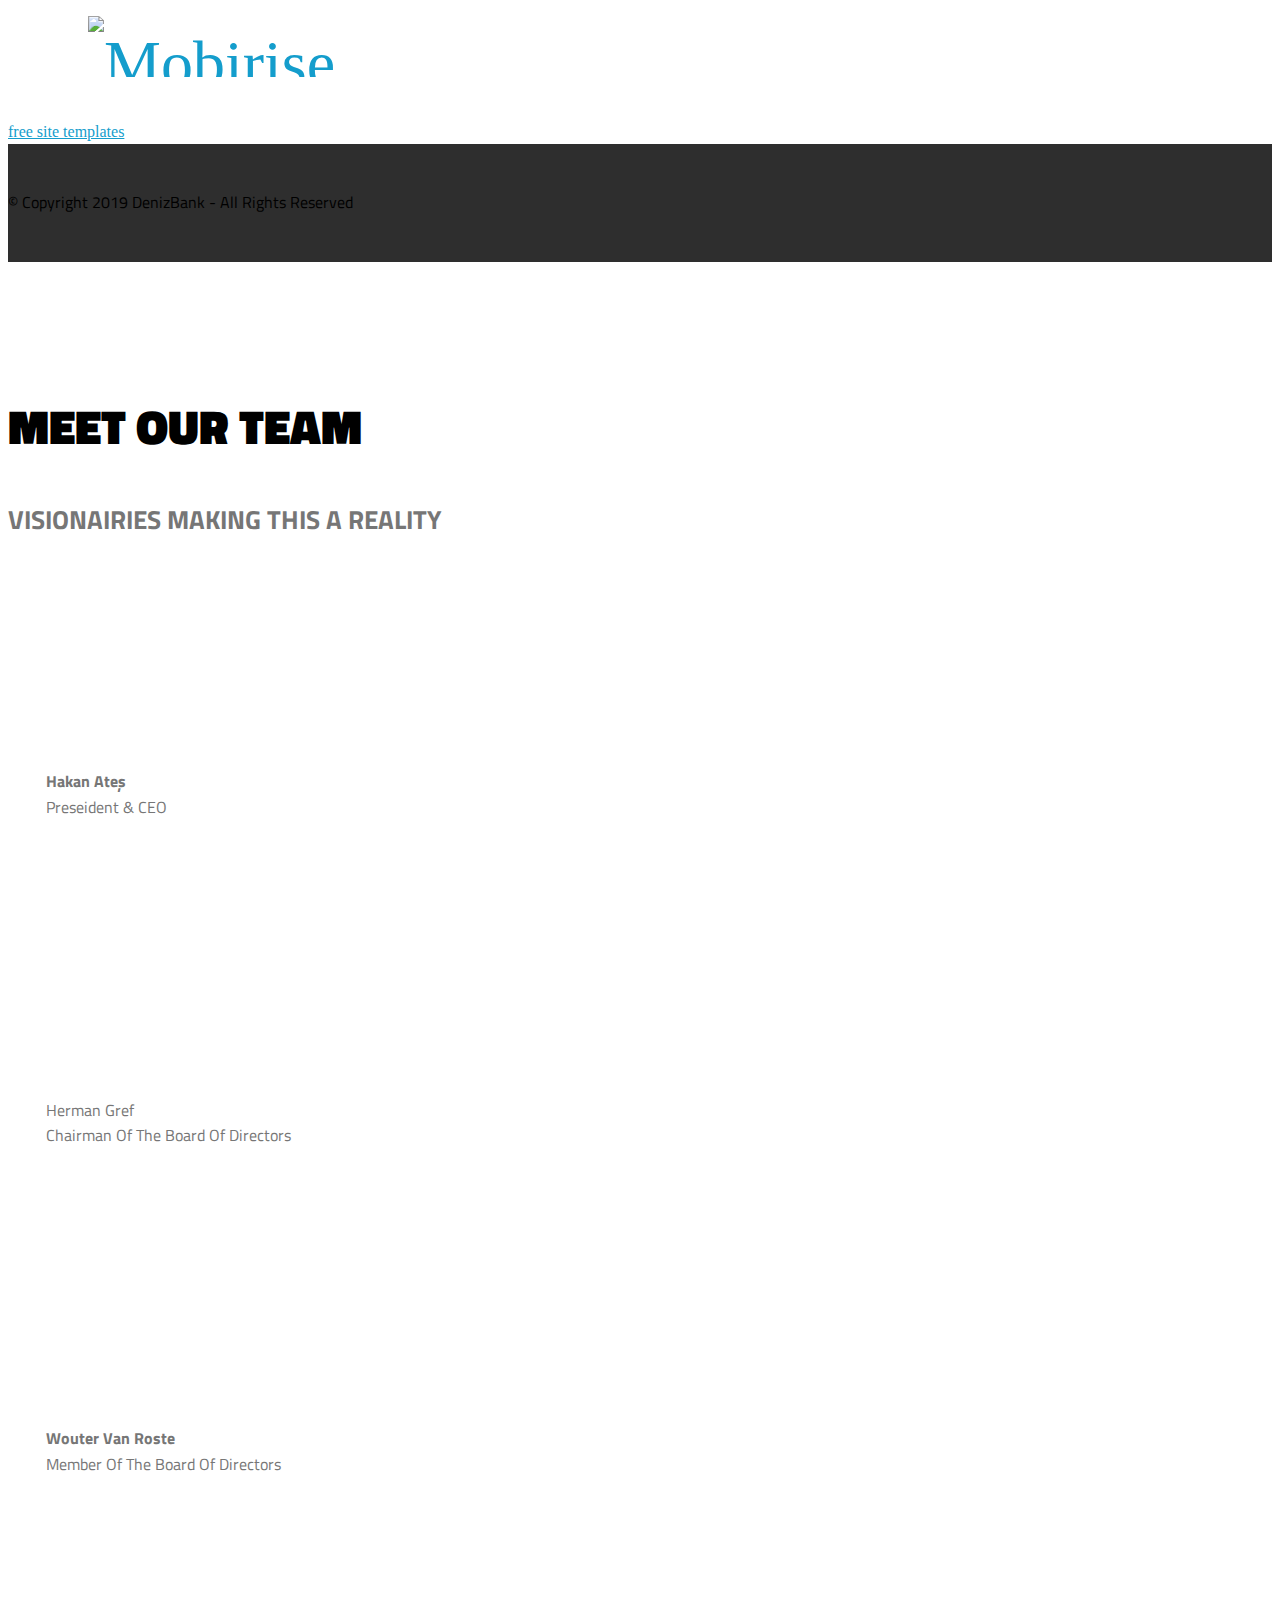
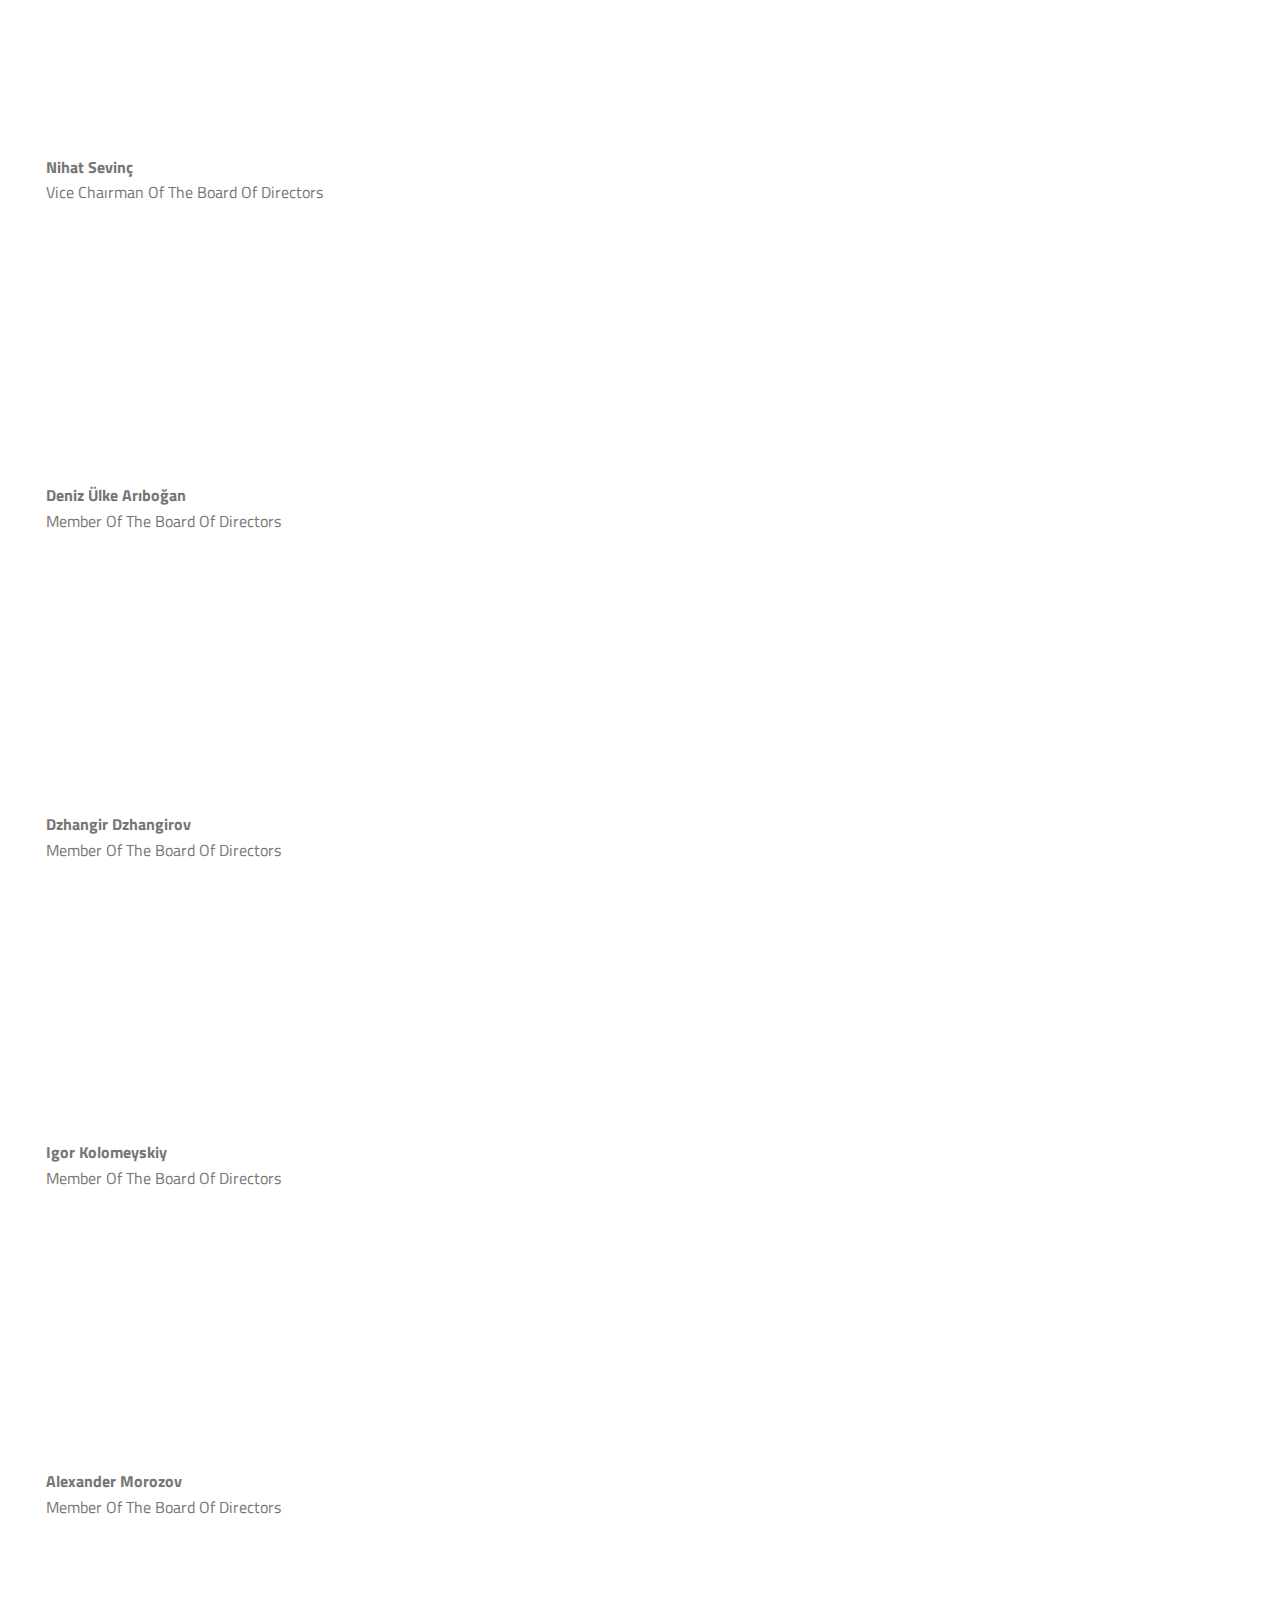
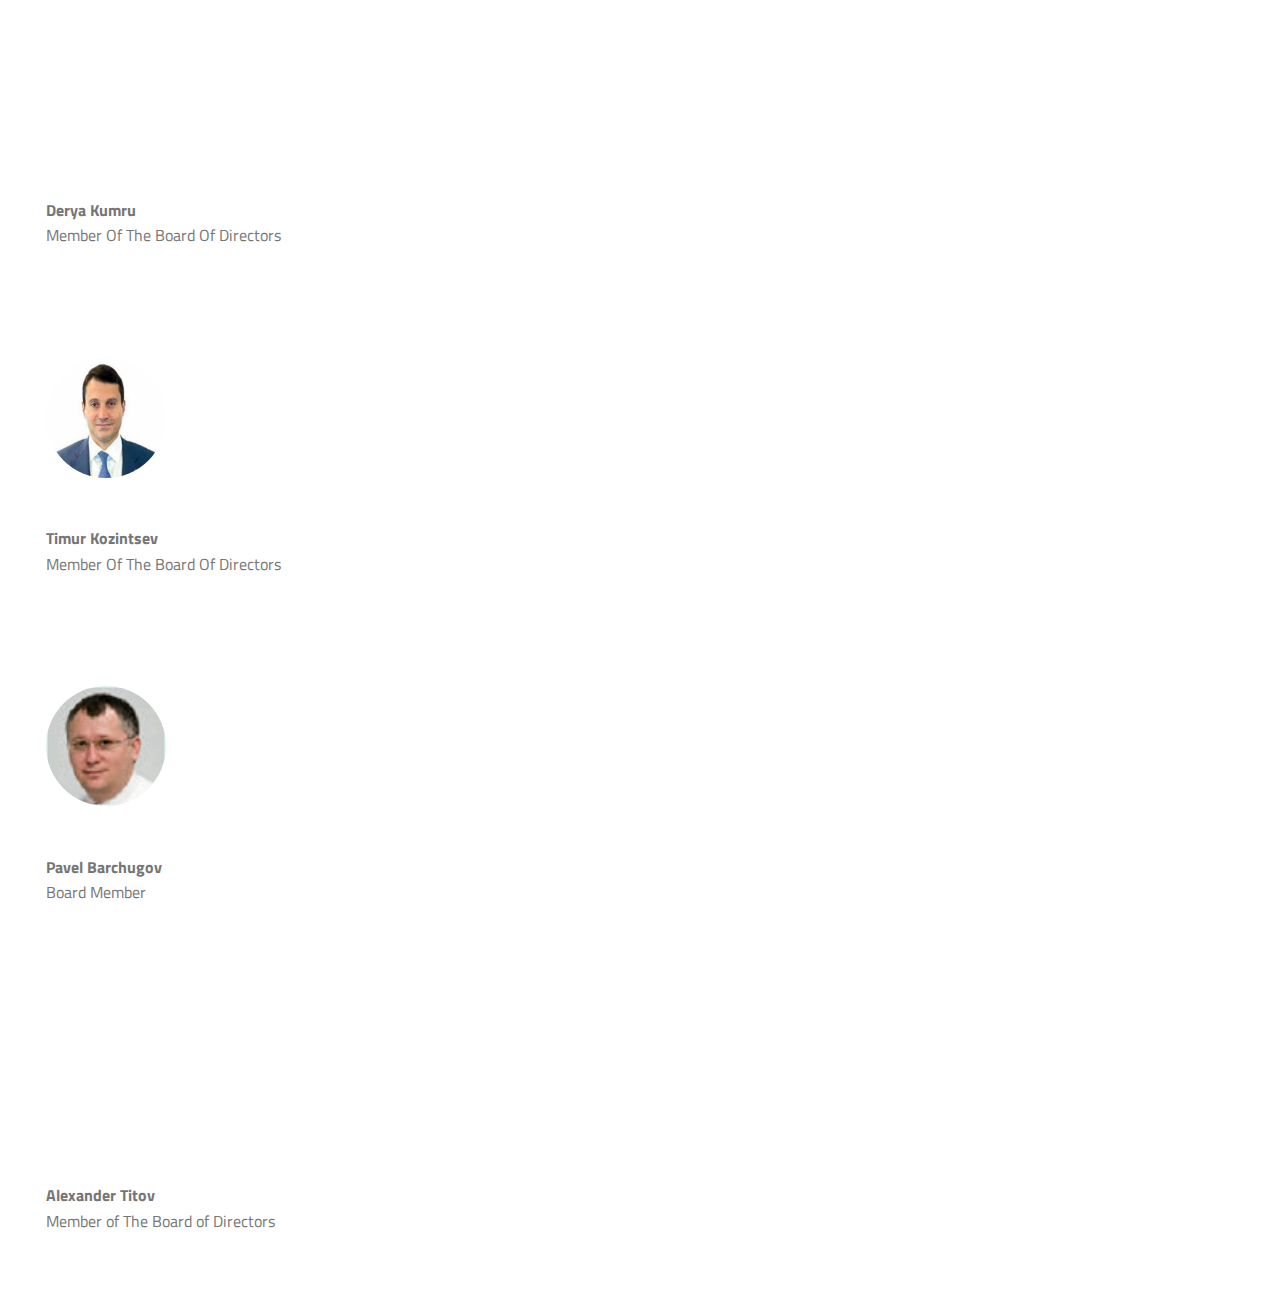
==== commit dbe39b18: "team update" ====
--- a/page1.html
+++ b/page1.html
@@ -56,7 +56,7 @@
     </nav>
 </section>
 
-<section class="engine"><a href="https://mobirise.info/q">responsive web templates</a></section><section once="" class="cid-riJndYxdxx" id="footer6-b">
+<section class="engine"><a href="https://mobirise.info/l">free site templates</a></section><section once="" class="cid-riJndYxdxx" id="footer6-b">
 
     
 
@@ -93,39 +93,184 @@
                 <div class="panel-item p-3">
                     <div class="card-block">
                         <div class="testimonial-photo">
+                            <img src="assets/images/0-200x200.jpg" alt="" title="">
+                        </div>
+                        <p class="mbr-text mbr-fonts-style display-7"><strong>Hakan Ateş</strong><br>Preseident &amp; CEO</p>
+                    </div>
+                    <div class="card-footer">
+                        
+                        
+                    </div>
+                </div>
+            </div>
+
+            <div class="mbr-testimonial p-3 align-center col-12 col-md-6 col-lg-4">
+                <div class="panel-item p-3">
+                    <div class="card-block">
+                        <div class="testimonial-photo">
+                            <img src="assets/images/gref-220x220.jpg" alt="" title="">
+                        </div>
+                        <p class="mbr-text mbr-fonts-style display-7">Herman Gref<br>Chairman Of The Board Of Directors</p>
+                    </div>
+                    <div class="card-footer">
+                        
+                        
+                    </div>
+                </div>
+            </div>
+
+            <div class="mbr-testimonial p-3 align-center col-12 col-md-6 col-lg-4">
+                <div class="panel-item p-3">
+                    <div class="card-block">
+                        <div class="testimonial-photo">
+                            <img src="assets/images/download-1-197x256.jpg" alt="" title="">
+                        </div>
+                        <p class="mbr-text mbr-fonts-style display-7"><strong>Wouter Van Roste</strong><br>Member Of The Board Of Directors<br></p>
+                    </div>
+                    <div class="card-footer">
+                        
+                        
+                    </div>
+                </div>
+            </div>
+
+            
+
+            
+
+            
+        </div>
+    </div>   
+</section>
+
+<section class="testimonials1 cid-rj4NQNVAmB" id="testimonials1-u">
+
+    
+
+    
+    <div class="container">
+        <div class="media-container-row">
+            <div class="title col-12 align-center">
+                
+                
+            </div>
+        </div>
+    </div>
+
+    <div class="container pt-3 mt-2">
+        <div class="media-container-row">
+            <div class="mbr-testimonial p-3 align-center col-12 col-md-6 col-lg-4">
+                <div class="panel-item p-3">
+                    <div class="card-block">
+                        <div class="testimonial-photo">
+                            <img src="assets/images/nihatsevinc-75x75.png" alt="" title="">
+                        </div>
+                        <p class="mbr-text mbr-fonts-style display-7"><strong>Nihat Sevinç</strong><br>Vice Chaırman Of The Board Of Directors<br><strong>
+                        </strong></p>
+                    </div>
+                    <div class="card-footer">
+                        
+                        
+                    </div>
+                </div>
+            </div>
+
+            <div class="mbr-testimonial p-3 align-center col-12 col-md-6 col-lg-4">
+                <div class="panel-item p-3">
+                    <div class="card-block">
+                        <div class="testimonial-photo">
+                            <img src="assets/images/n8561yns-400x400-240x240.jpg" alt="" title="">
+                        </div>
+                        <p class="mbr-text mbr-fonts-style display-7"><strong>Deniz Ülke Arıboğan</strong><br>Member Of The Board Of Directors<br><strong>
+                        </strong></p>
+                    </div>
+                    <div class="card-footer">
+                        
+                        
+                    </div>
+                </div>
+            </div>
+
+            <div class="mbr-testimonial p-3 align-center col-12 col-md-6 col-lg-4">
+                <div class="panel-item p-3">
+                    <div class="card-block">
+                        <div class="testimonial-photo">
+                            <img src="assets/images/dzhangir-75x75.png" alt="" title="">
+                        </div>
+                        <p class="mbr-text mbr-fonts-style display-7"><strong>Dzhangir Dzhangirov</strong><br>Member Of The Board Of Directors<br><strong>
+                        </strong></p>
+                    </div>
+                    <div class="card-footer">
+                        
+                        
+                    </div>
+                </div>
+            </div>
+
+            
+
+            
+
+            
+        </div>
+    </div>   
+</section>
+
+<section class="testimonials1 cid-rj4NSlPVlZ" id="testimonials1-v">
+
+    
+
+    
+    <div class="container">
+        <div class="media-container-row">
+            <div class="title col-12 align-center">
+                
+                
+            </div>
+        </div>
+    </div>
+
+    <div class="container pt-3 mt-2">
+        <div class="media-container-row">
+            <div class="mbr-testimonial p-3 align-center col-12 col-md-6 col-lg-4">
+                <div class="panel-item p-3">
+                    <div class="card-block">
+                        <div class="testimonial-photo">
                             <img src="assets/images/download-1-206x245.png" alt="" title="">
                         </div>
-                        <p class="mbr-text mbr-fonts-style display-7"><strong>Hakan Ateş</strong><br>Preseident &amp; CEO</p>
-                    </div>
-                    <div class="card-footer">
-                        
-                        
-                    </div>
-                </div>
-            </div>
-
-            <div class="mbr-testimonial p-3 align-center col-12 col-md-6 col-lg-4">
-                <div class="panel-item p-3">
-                    <div class="card-block">
-                        <div class="testimonial-photo">
-                            <img src="assets/images/screen-shot-2019-02-20-at-10.24.17-pm-240x240.png" alt="" title="">
-                        </div>
-                        <p class="mbr-text mbr-fonts-style display-7"><strong>Wouter Van Roste</strong><br>Board of Directors</p>
-                    </div>
-                    <div class="card-footer">
-                        
-                        
-                    </div>
-                </div>
-            </div>
-
-            <div class="mbr-testimonial p-3 align-center col-12 col-md-6 col-lg-4">
-                <div class="panel-item p-3">
-                    <div class="card-block">
-                        <div class="testimonial-photo">
-                            <img src="assets/images/screen-shot-2019-02-20-at-10.24.58-pm-240x239.png" alt="" title="">
-                        </div>
-                        <p class="mbr-text mbr-fonts-style display-7"><strong>Derya KUMRU</strong><br>Strategy &amp; Operations</p>
+                        <p class="mbr-text mbr-fonts-style display-7"><strong>Igor Kolomeyskiy</strong><br>Member Of The Board Of Directors<br><strong></strong></p>
+                    </div>
+                    <div class="card-footer">
+                        
+                        
+                    </div>
+                </div>
+            </div>
+
+            <div class="mbr-testimonial p-3 align-center col-12 col-md-6 col-lg-4">
+                <div class="panel-item p-3">
+                    <div class="card-block">
+                        <div class="testimonial-photo">
+                            <img src="assets/images/morozov-0-2-220x220.jpg" alt="" title="">
+                        </div>
+                        <p class="mbr-text mbr-fonts-style display-7"><strong>Alexander Morozov</strong><br>Member Of The Board Of Directors<br><strong>
+                        </strong></p>
+                    </div>
+                    <div class="card-footer">
+                        
+                        
+                    </div>
+                </div>
+            </div>
+
+            <div class="mbr-testimonial p-3 align-center col-12 col-md-6 col-lg-4">
+                <div class="panel-item p-3">
+                    <div class="card-block">
+                        <div class="testimonial-photo">
+                            <img src="assets/images/0-1-200x200.jpg" alt="" title="">
+                        </div>
+                        <p class="mbr-text mbr-fonts-style display-7"><strong>Derya Kumru<br></strong>Member Of The Board Of Directors<br><strong>
+                        </strong></p>
                     </div>
                     <div class="card-footer">
                         
@@ -143,7 +288,7 @@
     </div>   
 </section>
 
-<section class="testimonials1 cid-rj4NQNVAmB" id="testimonials1-u">
+<section class="testimonials1 cid-rjaPnuzZmO" id="testimonials1-11">
 
     
 
@@ -163,114 +308,39 @@
                 <div class="panel-item p-3">
                     <div class="card-block">
                         <div class="testimonial-photo">
-                            <img src="assets/images/screen-shot-2019-02-19-at-10.19.00-am-240x223.png" alt="" title="">
-                        </div>
-                        <p class="mbr-text mbr-fonts-style display-7"><strong>Timur KOZINTSEV</strong><br>CRO, Board Of Directors<br><br><strong>
-                        </strong></p>
-                    </div>
-                    <div class="card-footer">
-                        
-                        
-                    </div>
-                </div>
-            </div>
-
-            <div class="mbr-testimonial p-3 align-center col-12 col-md-6 col-lg-4">
-                <div class="panel-item p-3">
-                    <div class="card-block">
-                        <div class="testimonial-photo">
-                            <img src="assets/images/screen-shot-2019-02-19-at-5.32.55-pm-240x239.png" alt="" title="">
-                        </div>
-                        <p class="mbr-text mbr-fonts-style display-7"><strong>Ali Murat DİZDAR</strong><br>Cheif Legal Advisor<br><strong>
-                        </strong></p>
-                    </div>
-                    <div class="card-footer">
-                        
-                        
-                    </div>
-                </div>
-            </div>
-
-            <div class="mbr-testimonial p-3 align-center col-12 col-md-6 col-lg-4">
-                <div class="panel-item p-3">
-                    <div class="card-block">
-                        <div class="testimonial-photo">
-                            <img src="assets/images/screen-shot-2019-02-21-at-12.02.29-am-240x240.png" alt="" title="">
-                        </div>
-                        <p class="mbr-text mbr-fonts-style display-7"><strong>Ayşenur HIÇKIRAN</strong><br>Payment Systems<br><strong>
-                        </strong></p>
-                    </div>
-                    <div class="card-footer">
-                        
-                        
-                    </div>
-                </div>
-            </div>
-
-            
-
-            
-
-            
-        </div>
-    </div>   
-</section>
-
-<section class="testimonials1 cid-rj4NSlPVlZ" id="testimonials1-v">
-
-    
-
-    
-    <div class="container">
-        <div class="media-container-row">
-            <div class="title col-12 align-center">
-                
-                
-            </div>
-        </div>
-    </div>
-
-    <div class="container pt-3 mt-2">
-        <div class="media-container-row">
-            <div class="mbr-testimonial p-3 align-center col-12 col-md-6 col-lg-4">
-                <div class="panel-item p-3">
-                    <div class="card-block">
-                        <div class="testimonial-photo">
-                            <img src="assets/images/screen-shot-2019-02-19-at-10.19.00-am-240x223.png" alt="" title="">
-                        </div>
-                        <p class="mbr-text mbr-fonts-style display-7"><strong>Bora BÖCÜGÖZ&nbsp;</strong><br>Treasury &amp; Fl VP<strong></strong></p>
-                    </div>
-                    <div class="card-footer">
-                        
-                        
-                    </div>
-                </div>
-            </div>
-
-            <div class="mbr-testimonial p-3 align-center col-12 col-md-6 col-lg-4">
-                <div class="panel-item p-3">
-                    <div class="card-block">
-                        <div class="testimonial-photo">
-                            <img src="assets/images/screen-shot-2019-02-19-at-5.32.55-pm-240x239.png" alt="" title="">
-                        </div>
-                        <p class="mbr-text mbr-fonts-style display-7"><strong>Dilek DUMAN</strong><br>IT &amp; Support EVP<br><strong>
-                        </strong></p>
-                    </div>
-                    <div class="card-footer">
-                        
-                        
-                    </div>
-                </div>
-            </div>
-
-            <div class="mbr-testimonial p-3 align-center col-12 col-md-6 col-lg-4">
-                <div class="panel-item p-3">
-                    <div class="card-block">
-                        <div class="testimonial-photo">
-                            <img src="assets/images/screen-shot-2019-02-21-at-12.02.29-am-240x240.png" alt="" title="">
-                        </div>
-                        <p class="mbr-text mbr-fonts-style display-7"><strong>Ruslan ABIL</strong><br>EVP, Financial Affairs<br><strong>
-                        </strong></p>
+                            <img src="assets/images/images-240x193.jpg" alt="" title="">
+                        </div>
+                        <p class="mbr-text mbr-fonts-style display-7"><strong>Timur Kozintsev</strong><br>Member Of The Board Of Directors<br><strong></strong></p>
+                    </div>
+                    <div class="card-footer">
+                        
+                        
+                    </div>
+                </div>
+            </div>
+
+            <div class="mbr-testimonial p-3 align-center col-12 col-md-6 col-lg-4">
+                <div class="panel-item p-3">
+                    <div class="card-block">
+                        <div class="testimonial-photo">
+                            <img src="assets/images/photo-pavel-barchugov-75x75.jpg" alt="" title="">
+                        </div>
+                        <p class="mbr-text mbr-fonts-style display-7"><strong>Pavel Barchugov</strong><br>Board Member<br><strong></strong></p>
+                    </div>
+                    <div class="card-footer">
+                        
+                        
+                    </div>
+                </div>
+            </div>
+
+            <div class="mbr-testimonial p-3 align-center col-12 col-md-6 col-lg-4">
+                <div class="panel-item p-3">
+                    <div class="card-block">
+                        <div class="testimonial-photo">
+                            <img src="assets/images/download-1-206x245.png" alt="" title="">
+                        </div>
+                        <p class="mbr-text mbr-fonts-style display-7"><strong>Alexander Titov</strong><br>Member of The Board of Directors<br><strong></strong></p>
                     </div>
                     <div class="card-footer">
                         
--- a/assets/mobirise/css/mbr-additional.css
+++ b/assets/mobirise/css/mbr-additional.css
@@ -2539,6 +2539,64 @@
     height: auto !important;
   }
 }
+.cid-rjaPnuzZmO {
+  padding-top: 0px;
+  padding-bottom: 0px;
+  background-color: #ffffff;
+}
+.cid-rjaPnuzZmO .mbr-section-subtitle {
+  color: #767676;
+}
+.cid-rjaPnuzZmO .media-container-row {
+  -webkit-flex-wrap: wrap;
+  -ms-flex-wrap: wrap;
+  flex-wrap: wrap;
+}
+.cid-rjaPnuzZmO .mbr-text {
+  color: #767676;
+}
+.cid-rjaPnuzZmO .mbr-author-desc {
+  display: block;
+  color: #767676;
+}
+.cid-rjaPnuzZmO .mbr-author-name {
+  color: #767676;
+}
+.cid-rjaPnuzZmO .mbr-testimonial .panel-item {
+  background-color: #ffffff;
+}
+.cid-rjaPnuzZmO .mbr-testimonial .card-block {
+  -webkit-flex-grow: 0;
+  flex-grow: 0;
+  padding: 2.4rem 2.4rem 0 2.4rem;
+}
+.cid-rjaPnuzZmO .mbr-testimonial .card-block .testimonial-photo {
+  display: inline-block;
+  width: 120px;
+  height: 120px;
+  margin-bottom: 1.6rem;
+  overflow: hidden;
+  border-radius: 50%;
+}
+.cid-rjaPnuzZmO .mbr-testimonial .card-block .testimonial-photo img {
+  width: 100%;
+  min-width: 100%;
+  min-height: 100%;
+}
+.cid-rjaPnuzZmO .mbr-testimonial .card-footer {
+  padding-bottom: 2.4rem;
+  border-top: 0;
+  padding-top: 1rem;
+  word-wrap: break-word;
+  word-break: break-word;
+  background: none;
+}
+@media (max-width: 300px) {
+  .cid-rjaPnuzZmO .testimonial-photo {
+    width: 100% !important;
+    height: auto !important;
+  }
+}
 .cid-riJmUrxMbo .navbar {
   background: #ffffff;
   transition: none;
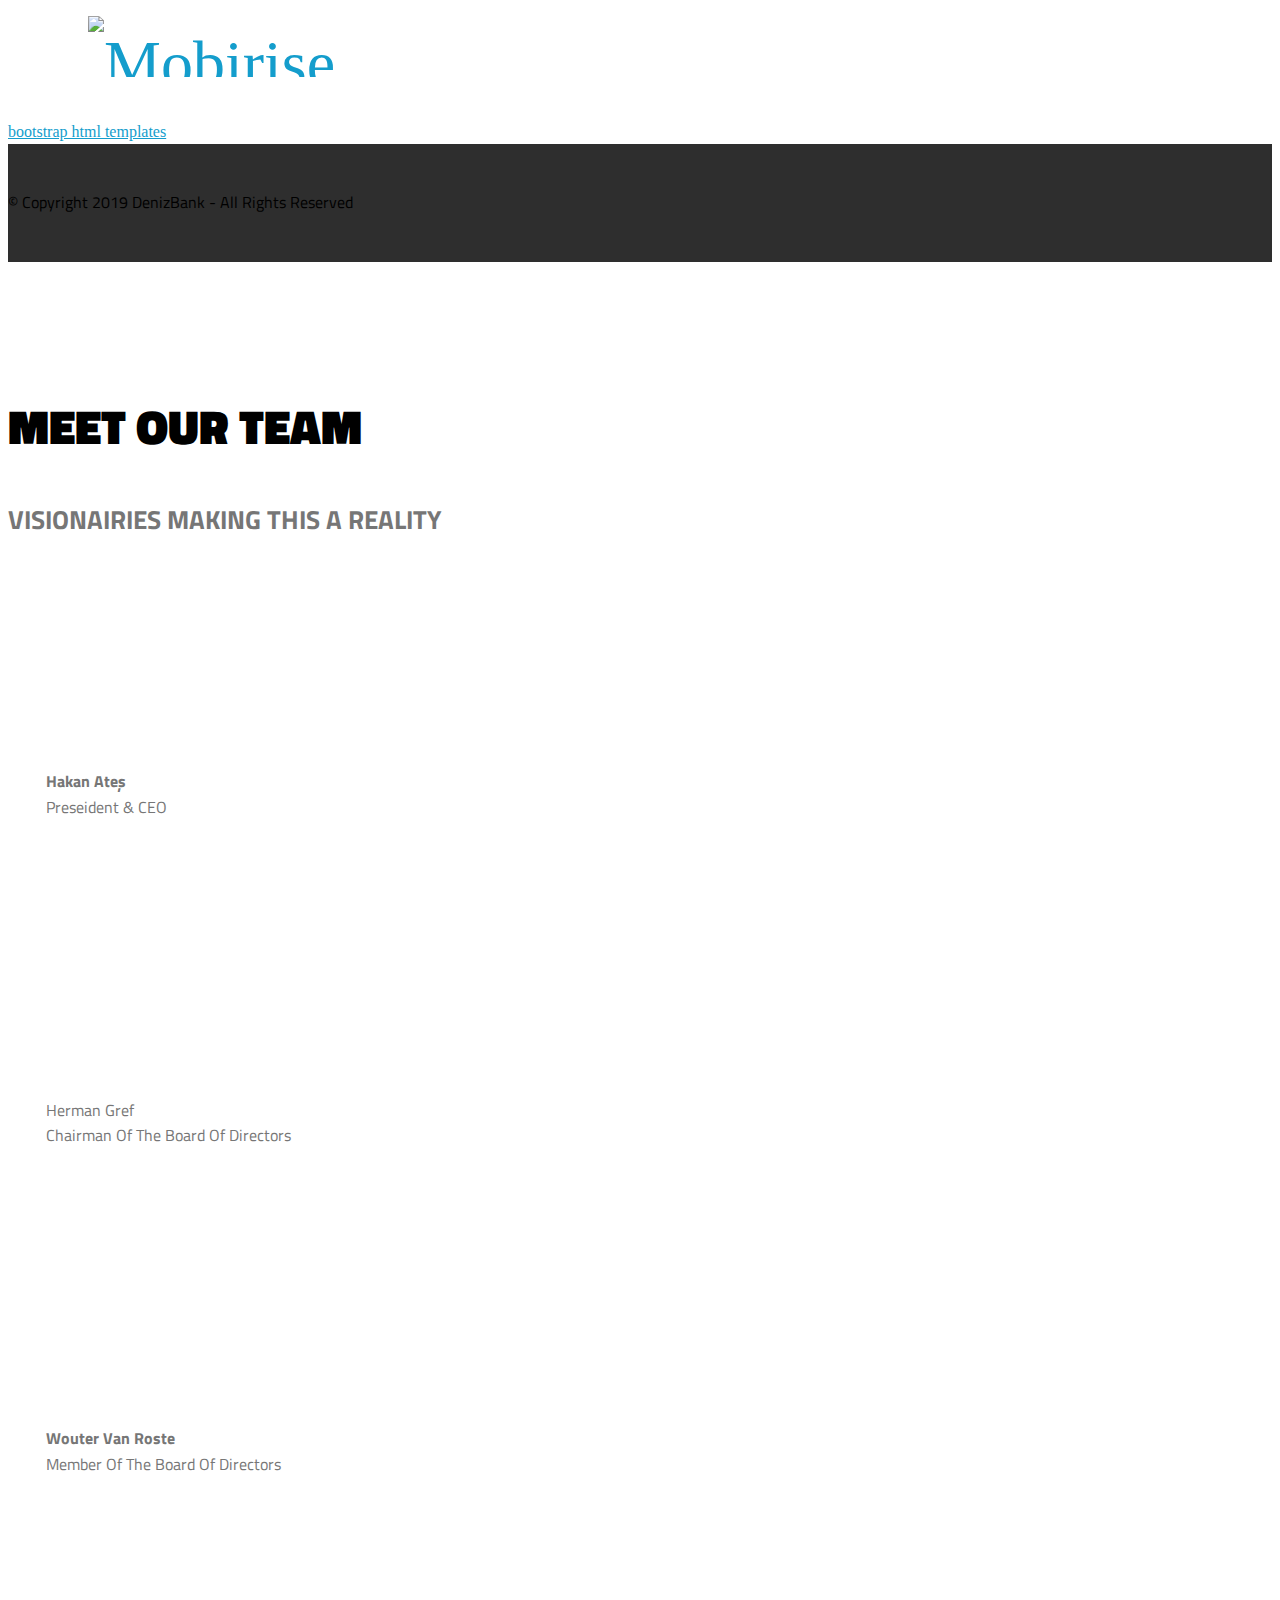
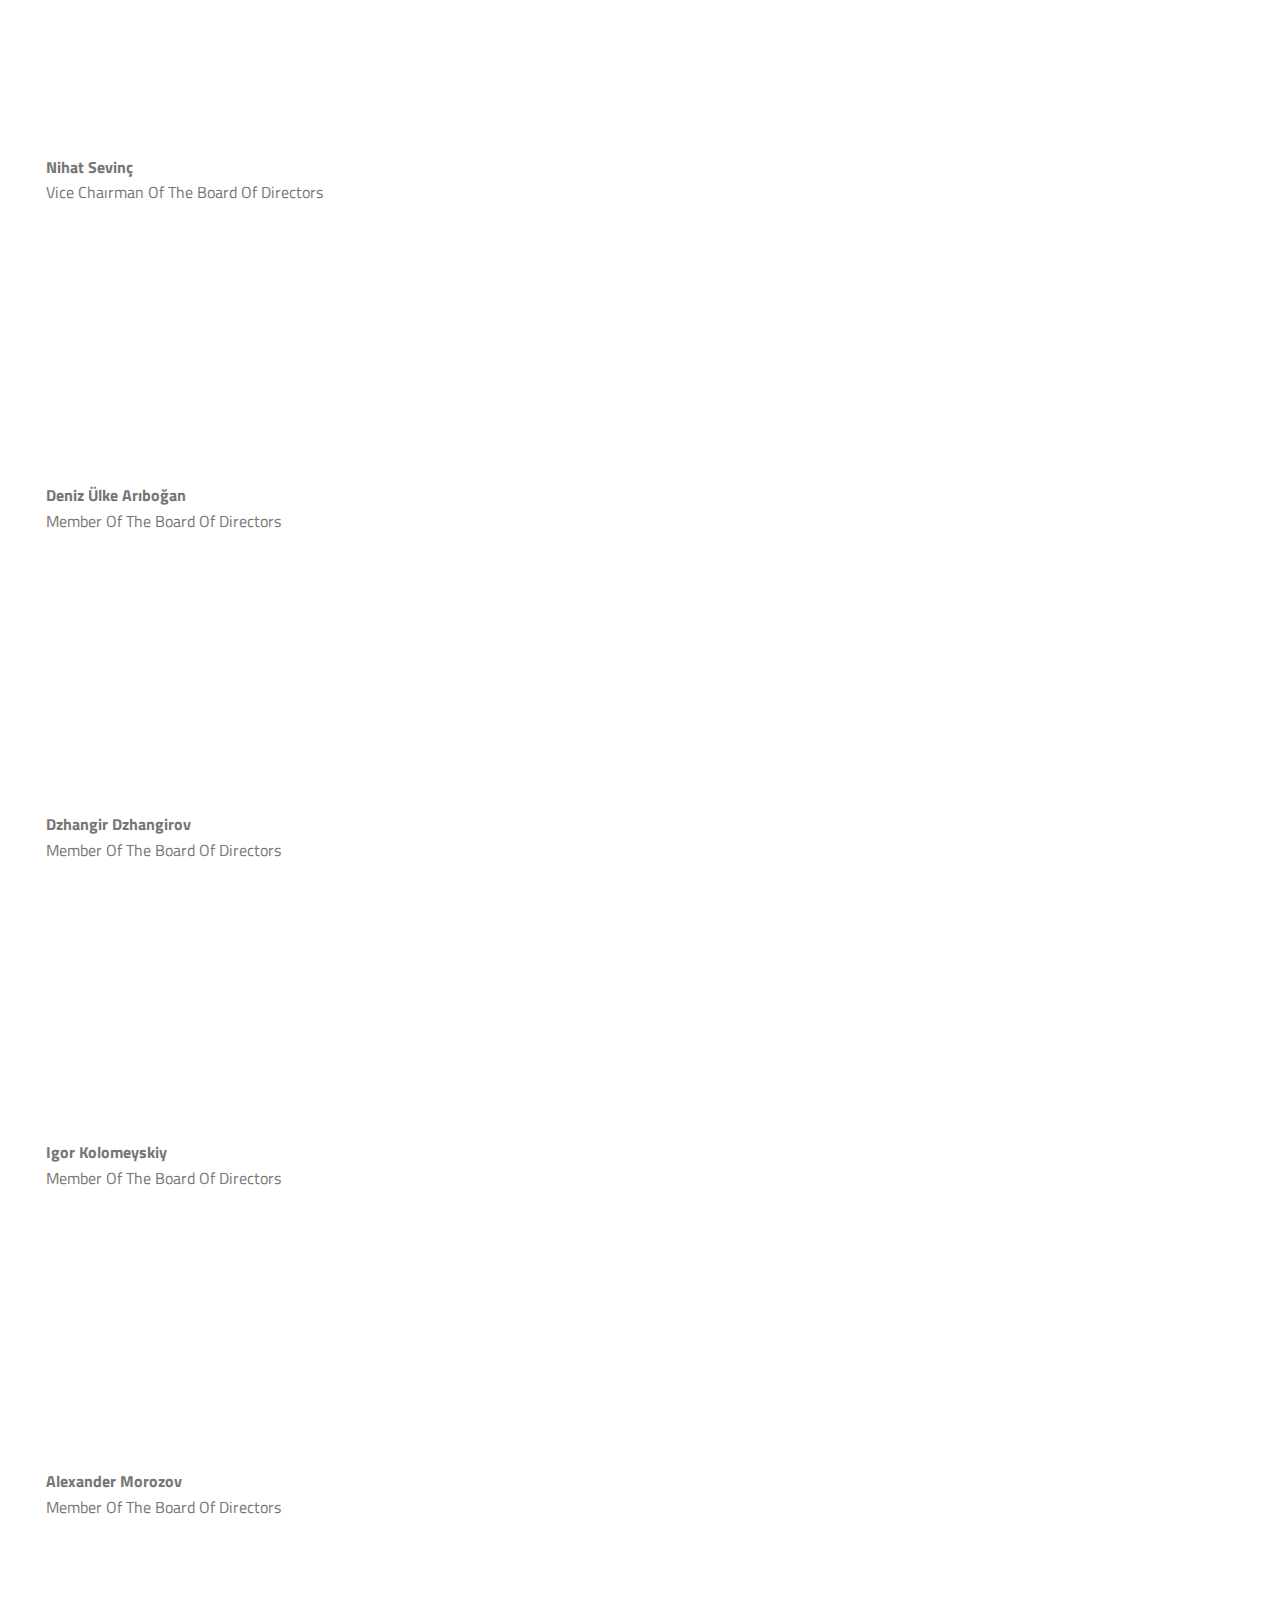
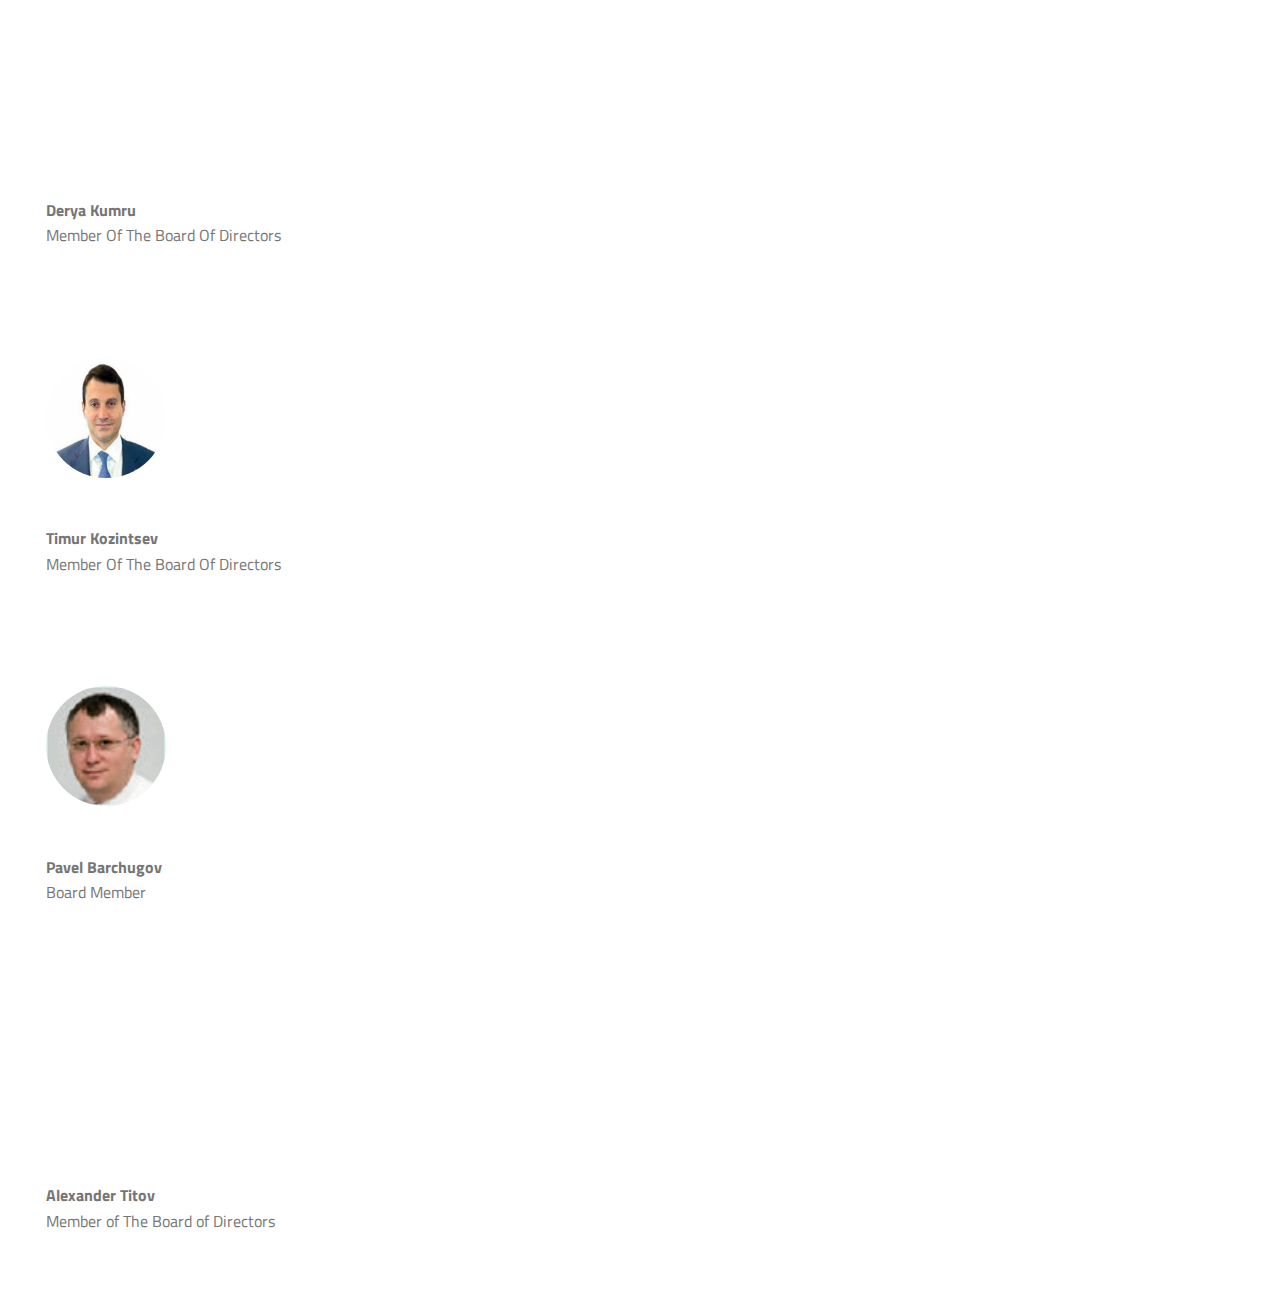
==== commit 7464533e: "spell fix" ====
--- a/page1.html
+++ b/page1.html
@@ -56,7 +56,7 @@
     </nav>
 </section>
 
-<section class="engine"><a href="https://mobirise.info/l">free site templates</a></section><section once="" class="cid-riJndYxdxx" id="footer6-b">
+<section class="engine"><a href="https://mobirise.info/u">bootstrap html templates</a></section><section once="" class="cid-riJndYxdxx" id="footer6-b">
 
     
 
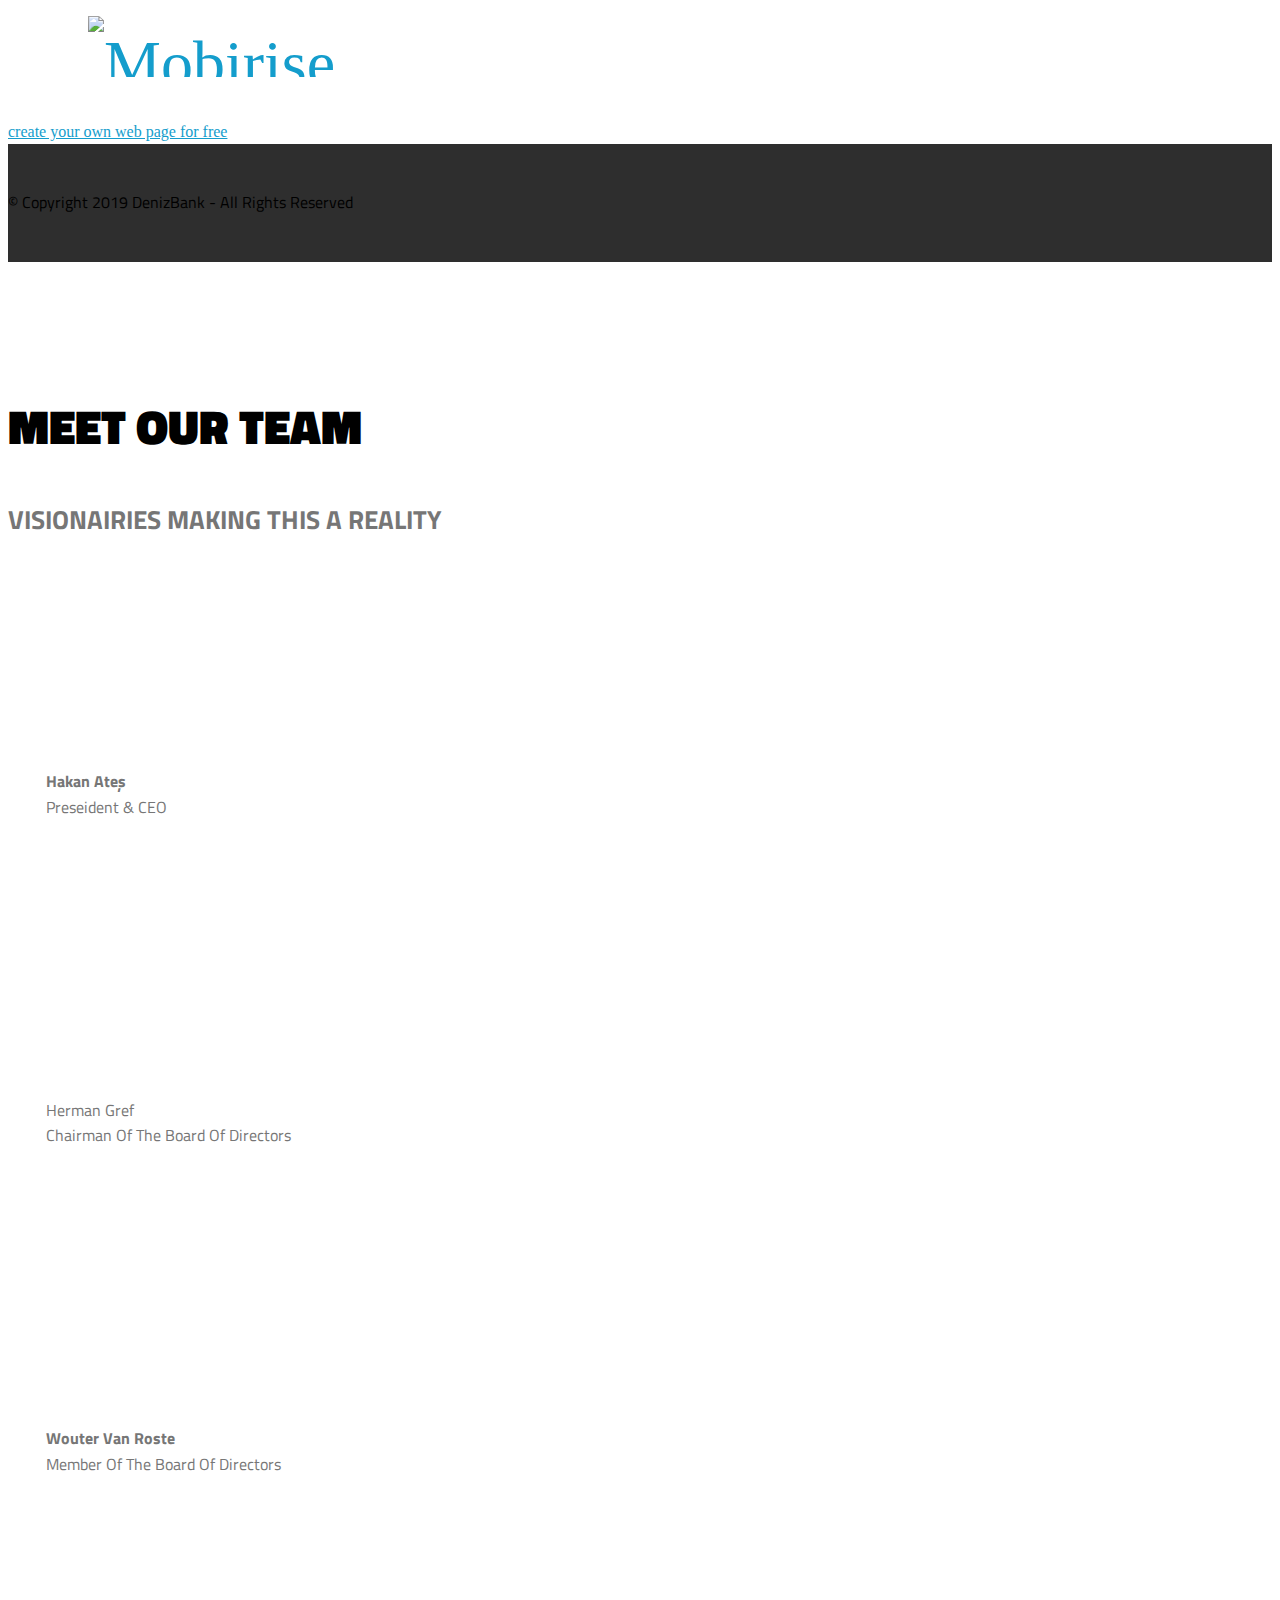
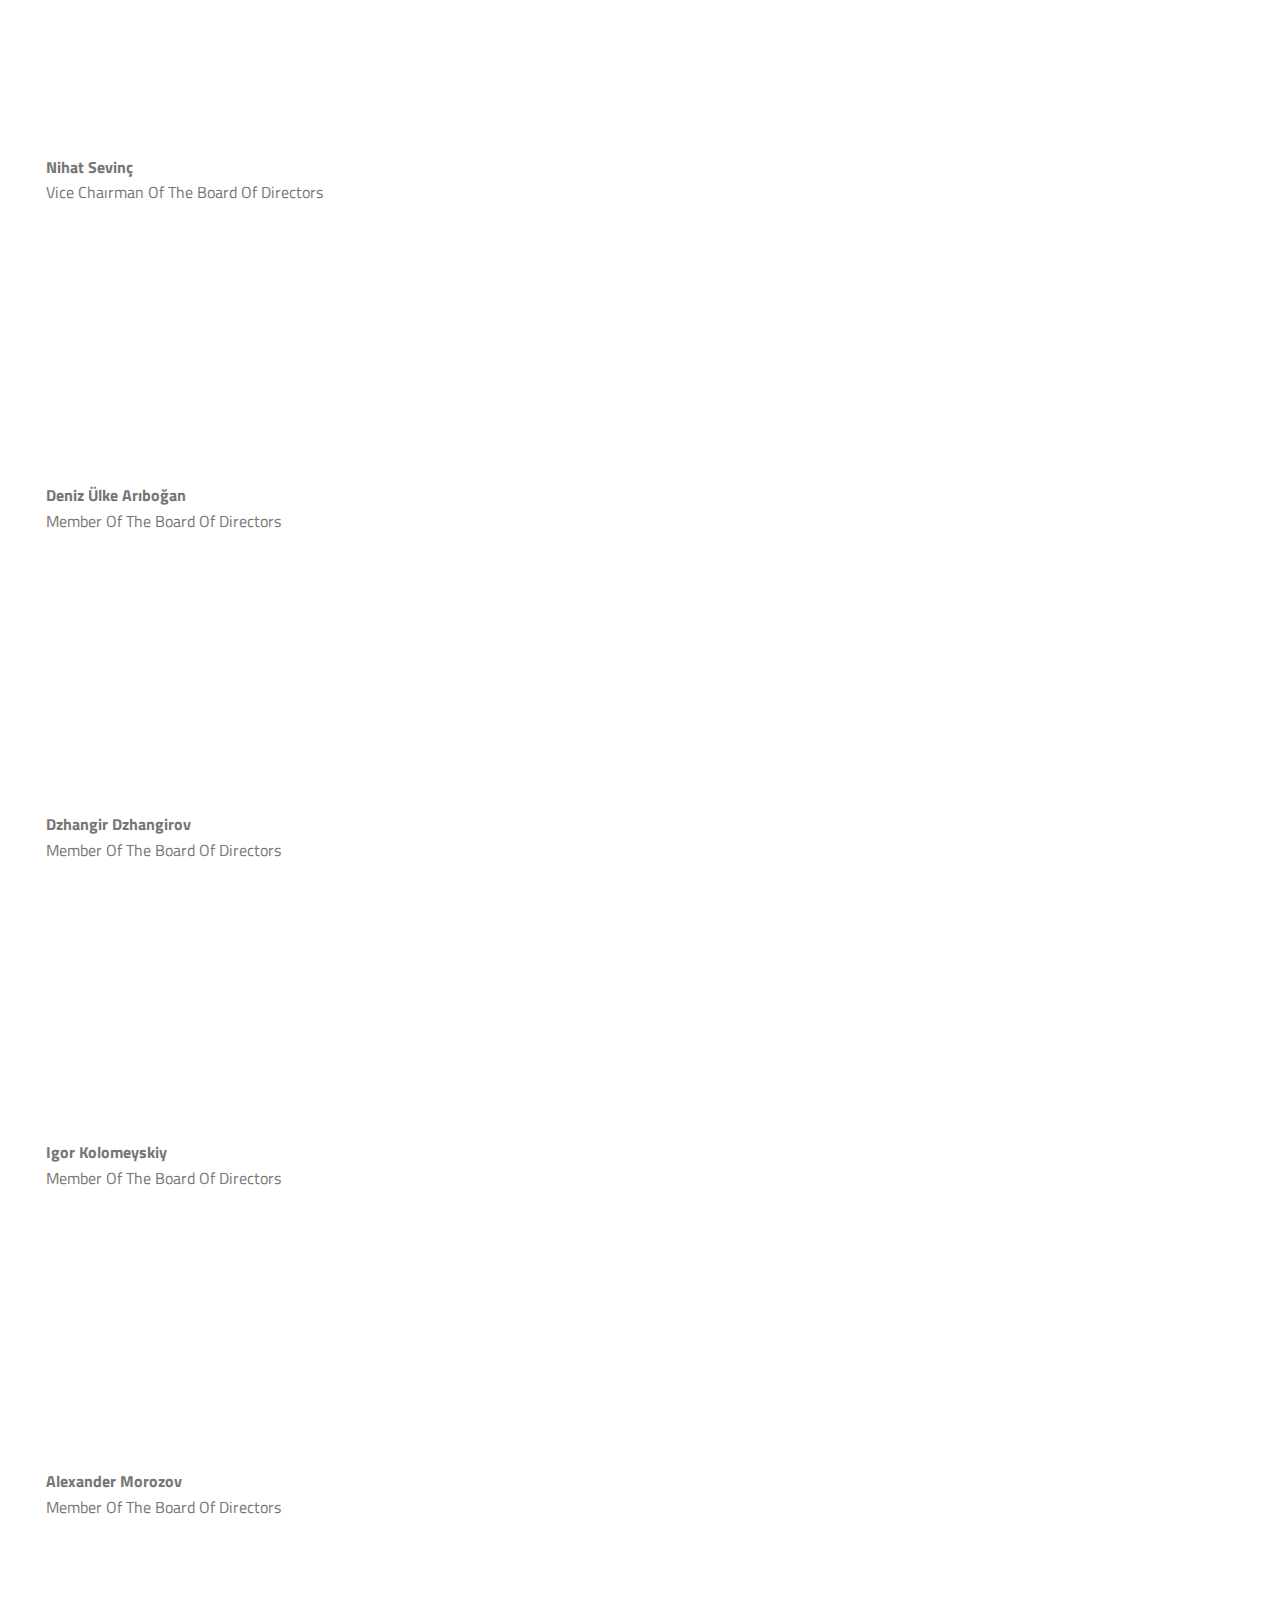
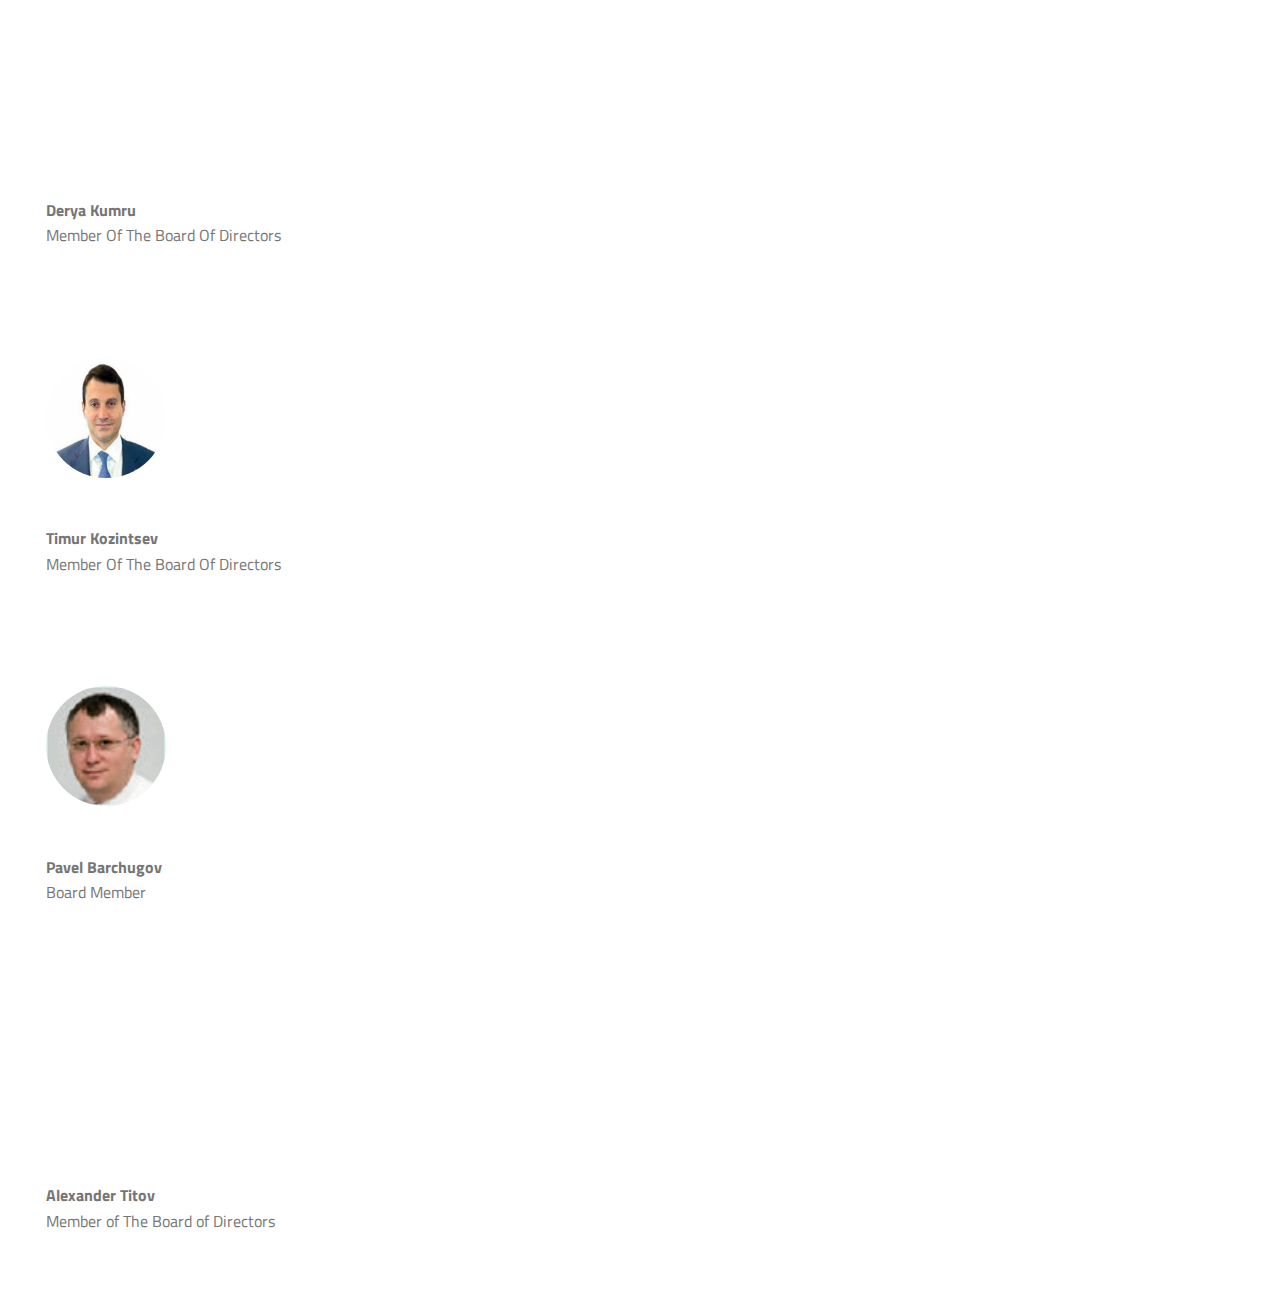
==== commit 443f367c: "spell fix" ====
--- a/page1.html
+++ b/page1.html
@@ -56,7 +56,7 @@
     </nav>
 </section>
 
-<section class="engine"><a href="https://mobirise.info/u">bootstrap html templates</a></section><section once="" class="cid-riJndYxdxx" id="footer6-b">
+<section class="engine"><a href="https://mobirise.info/h">create your own web page for free</a></section><section once="" class="cid-riJndYxdxx" id="footer6-b">
 
     
 
